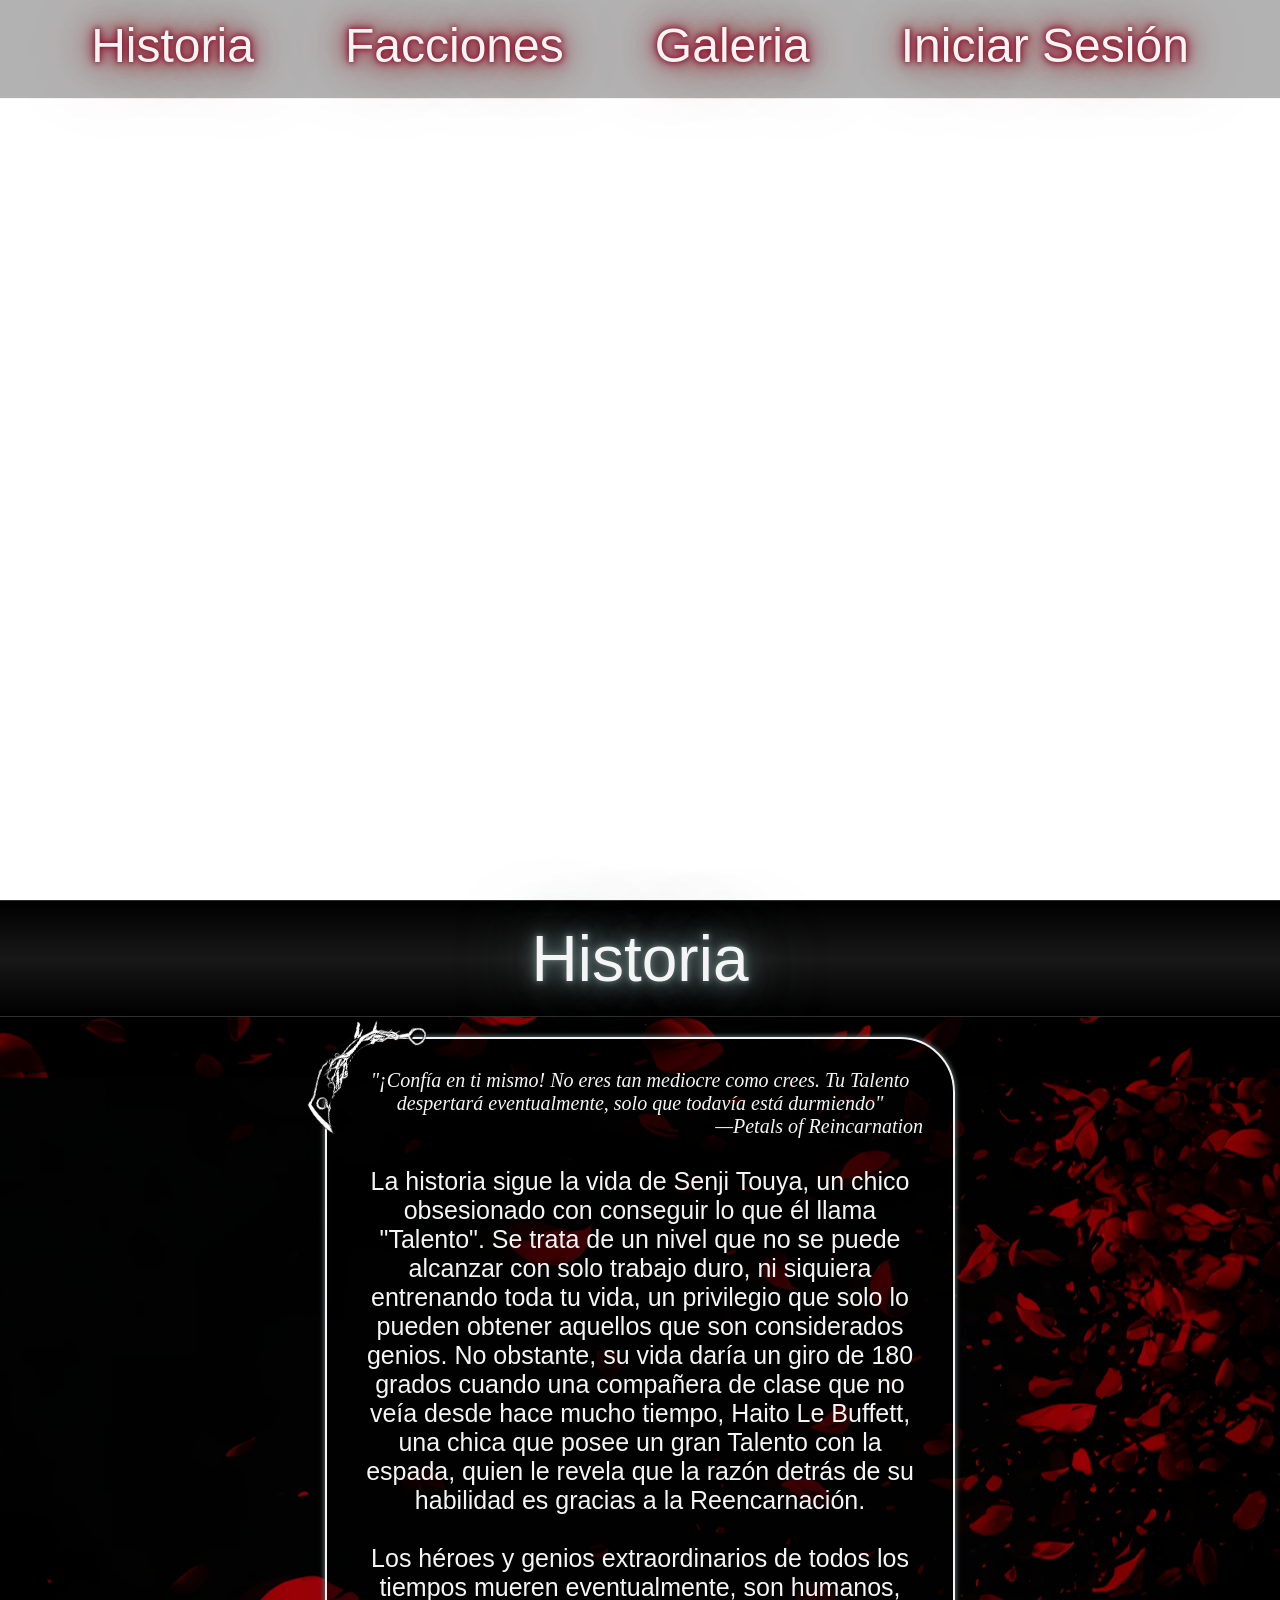
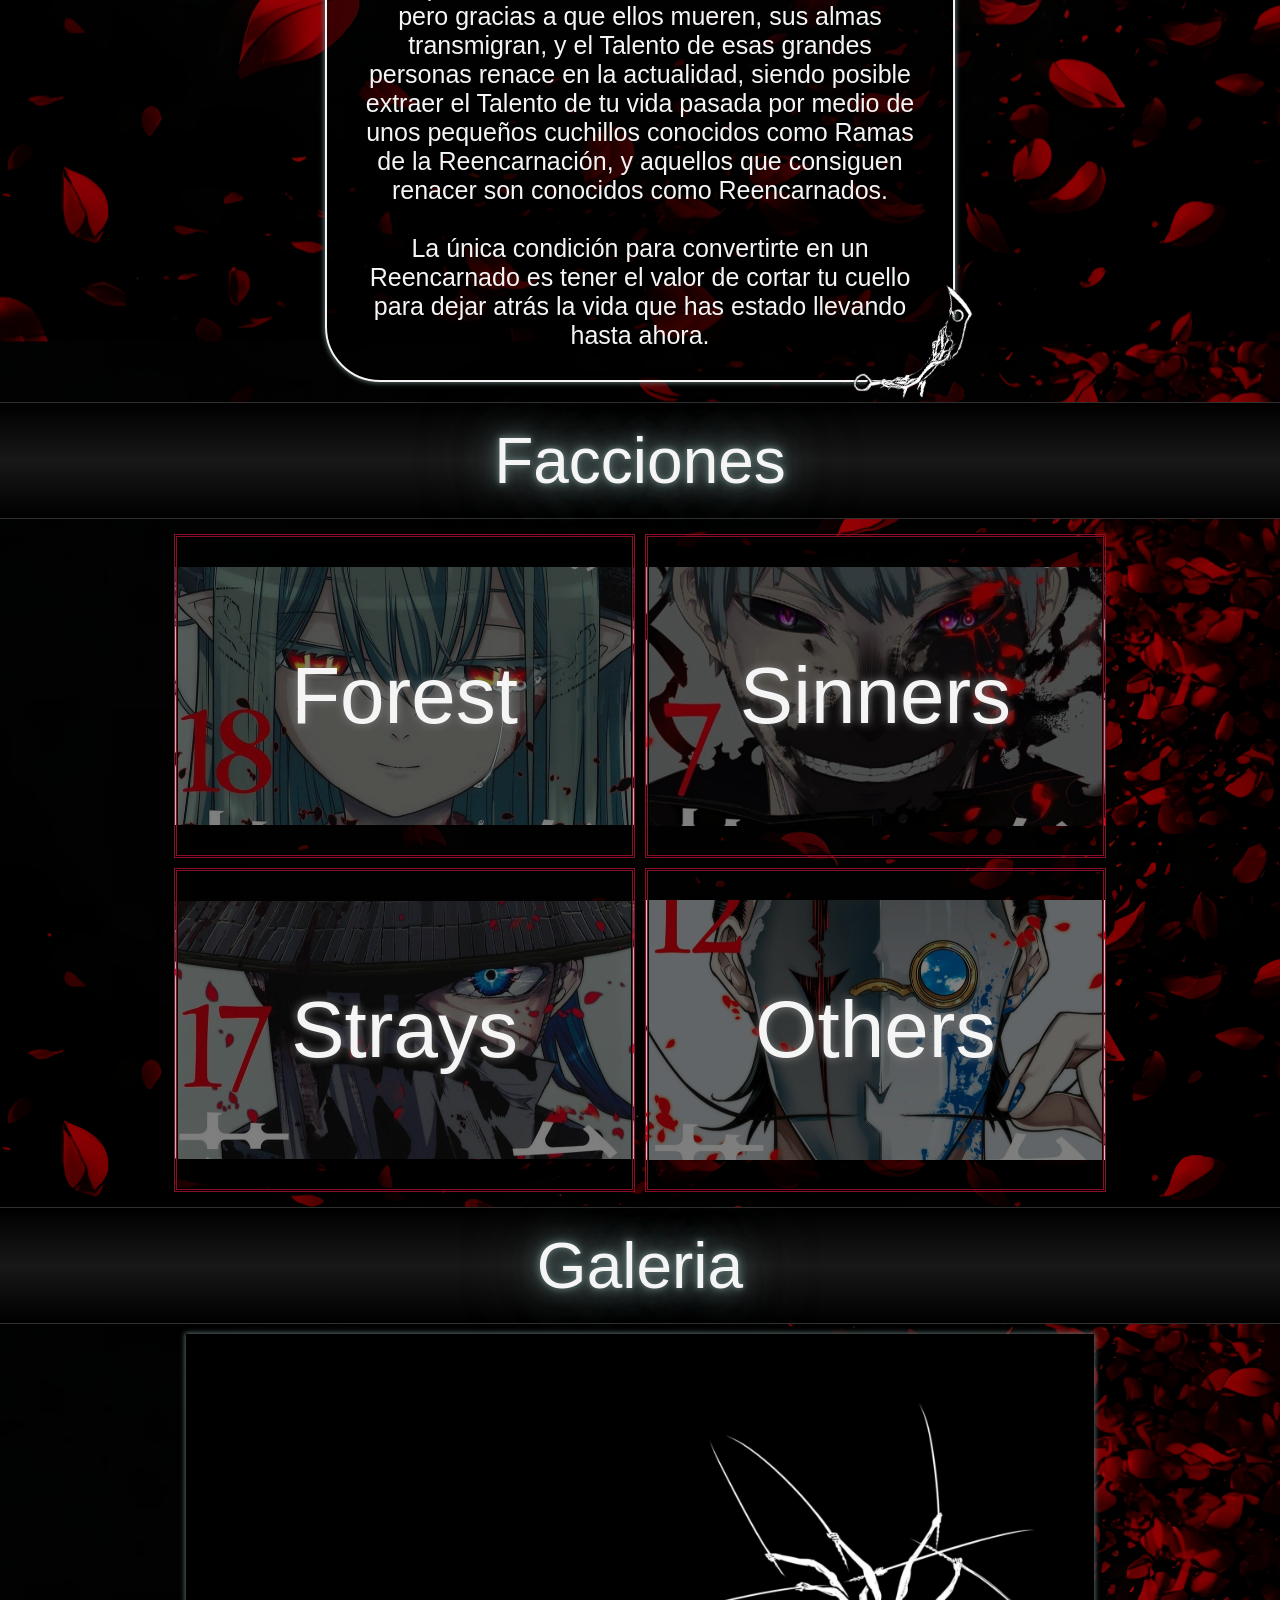
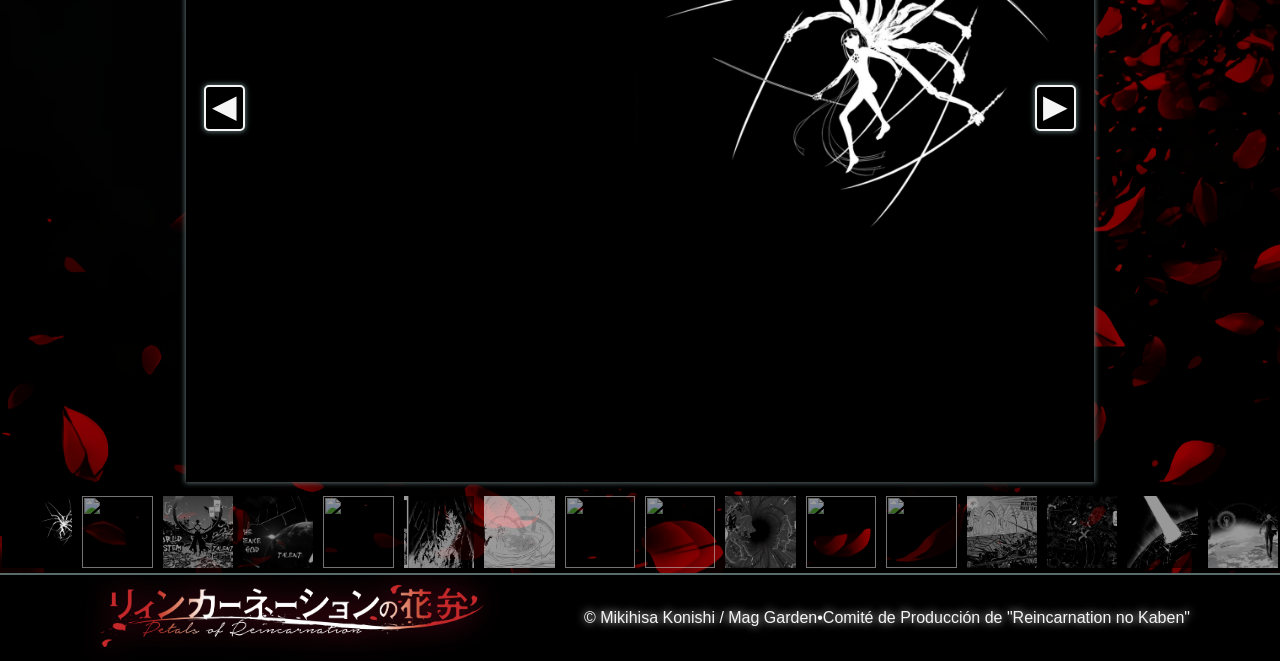
==== Index.html @ b09b4aec "Cambios menores sobre el menú de las facciones" ====
<!DOCTYPE html>
    <head>
        <title>RNK</title>
        <link rel="icon" type="image/png" href="Imagenes/NeumannLogo.png">
        <link rel="stylesheet" type="text/css" href="Estilos/estilosIndex.css">
    </head>
    <body id="index">
        <nav class="divMenu">
            <ul class="menu">
                <!--<li><a href="">&#9654;</a></li>-->
                <li><a href="Index.html#story">Historia</a></li>
                <li><a href="Index.html#factions">Facciones</a></li>
                <li><a href="Index.html#gallery">Galeria</a></li>
                <!--<li><a>Crear</a></li>-->
                <li><a>Iniciar Sesión</a></li>
            </ul>
        </nav>
        <div class="video-container">
            <video autoplay muted loop>
                <source src="Imagenes/Reincarnation no Kaben _ Official Trailer _ HD (2).mp4" type="video/mp4" />
            </video>
        </div>
        <div id="story">
            <div class="dividerTitle"><div>Historia</div></div>
        </div>
        <section id="content">
            <div class="sect">
                <div class="divStory">
                    <p class="cite">"¡Confía en ti mismo! No eres tan mediocre como crees. Tu Talento despertará 
                        eventualmente, solo que todavía está durmiendo"</p>
                        <p class="cite">&#8212;Petals of Reincarnation</p><br>

                    <p>La historia sigue la vida de Senji Touya, un chico obsesionado con conseguir lo que él 
                    llama "Talento". Se trata de un nivel que no se puede alcanzar con solo trabajo duro, 
                    ni siquiera entrenando toda tu vida, un privilegio que solo lo pueden obtener aquellos
                    que son considerados genios. No obstante, su vida daría un giro de 180 grados cuando una
                    compañera de clase que no veía desde hace mucho tiempo, Haito Le Buffett, una chica que
                    posee un gran Talento con la espada, quien le revela que la razón detrás de su habilidad
                    es gracias a la Reencarnación.</p><br>

                    <p>Los héroes y genios extraordinarios de todos los tiempos mueren eventualmente, son humanos, 
                    pero gracias a que ellos mueren, sus almas transmigran, y el Talento de esas grandes personas 
                    renace en la actualidad, siendo posible extraer el Talento de tu vida pasada por medio de unos
                    pequeños cuchillos conocidos como Ramas de la Reencarnación, y aquellos que consiguen renacer 
                    son conocidos como Reencarnados.</p><br>

                    <p>La única condición para convertirte en un Reencarnado es tener el valor de cortar tu cuello
                    para dejar atrás la vida que has estado llevando hasta ahora.</p>
                </div>
            </div>
        </section>

        <div id="factions">
            <div class="dividerTitle"><div>Facciones</div></div>
        </div>
        <section id="content">
            <div class="sect">
                <div class="cont">
                    <a href="Paginas/Forest.html">
                        <div class="reen forest">
                            <div class="textreen">Forest</div>
                        </div>
                    </a>
                    <a href="Paginas/Sinners.html">
                        <div class="reen sinners">
                            <div class="textreen">Sinners</div>
                        </div>
                    </a>
                </div>
                <div class="cont">
                    <a href="Paginas/Strays.html">
                        <div class="reen strays">
                            <div class="textreen">Strays</div>
                        </div>
                    </a>
                    <a href="Paginas/Others.html">
                        <div class="reen others">
                            <div class="textreen">Others</div>
                        </div>
                    </a>
                </div>
            </div>
        </section>

        <div id="gallery">
            <div class="dividerTitle"><div>Galeria</div></div>
        </div>
        <section id="content">
            <div class="sect">
                <div class="carousel">
                    
                    <img id="img1" class="active" src="Imagenes/Gallery-1.png" alt="">
                    <img id="img2" src="Imagenes/Gallery-1.png">

                    <button class="prev">&#9664;</button>
                    <button class="next">&#9654;</button>
                </div>

                <div class="thumbnails">
                    <img src="Imagenes/Gallery-1.png" class="active" alt="">
                    <img src="Imagenes/Gallery-2.png" alt="">
                    <img src="Imagenes/Gallery-3.png" alt="">
                    <img src="Imagenes/Gallery-4.png" alt="">
                    <img src="Imagenes/Gallery-5.png" alt="">
                    <img src="Imagenes/Gallery-6.png" alt="">
                    <img src="Imagenes/Gallery-7.png" alt="">
                    <img src="Imagenes/Gallery-8.png" alt="">
                    <img src="Imagenes/Gallery-9.png" alt="">
                    <img src="Imagenes/Gallery-10.png" alt="">
                    <img src="Imagenes/Gallery-11.png" alt="">
                    <img src="Imagenes/Gallery-12.png" alt="">
                    <img src="Imagenes/Gallery-13.png" alt="">
                    <img src="Imagenes/Gallery-14.png" alt="">
                    <img src="Imagenes/Gallery-15.png" alt="">
                    <img src="Imagenes/Gallery-16.png" alt="">
                </div>
            </div>
        </section>

        <footer class="footer">
            <div class="imglogoIndex">
                <a href="Index.html#index"><img src="Imagenes/RNKLogo.png"></a>
            </div>
            <div>
                <span class="copyright">&#169; Mikihisa Konishi / Mag Garden&#x2022;Comité de Producción de "Reincarnation no Kaben"</span>
            </div>
            <!-- <div class="users">
                <span>Iniciar Sesión</span>
            </div>-->
        </footer>
        
        <script src="Javascript/funcionesIndex.js"></script>
    </body>
</html>
---- Estilos/estilosIndex.css ----
/* ----------------------- HTML ----------------------- */
html {
    scroll-behavior: smooth;
}

* {
    margin: 0;
    padding: 0;
    box-sizing: border-box;
}

/* ----------------------- Body----------------------- */
#index {
    padding: 0;
    margin: 0;
    color: #F5F5F5;
    font-family: "Agency FB", sans-serif;
    overflow-x: hidden;
}

/* ----------------------- Contenedor de Video ----------------------- */
.video-container {
    width: auto;
    height: 100vh;
    position: relative;
}

.video-container video {
    width: 100%;
    height: 100%;
    position: absolute;
    object-fit: cover;
    z-index: 0;
}

/* ----------------------- Menú ----------------------- */
.divMenu {
    position: fixed;
    z-index: 1000;
    font-size: 3em;
    width: 100%;
    height: 11vh;
    border-bottom-style: solid;
    border-width: 1px;
    transition: background-color 0.3s, backdrop-filter 0.3s;
}

.divMenu.no-blur {
    background-color: rgba(0, 0, 0, 0.3);
    backdrop-filter: none;
}

.divMenu.blur {
    background-color: rgba(0, 0, 0, 0.3);
    backdrop-filter: blur(5px);
}

.menu {
    display: flex;
    justify-content: space-evenly;
    list-style: none;
    margin: 0;
    padding: 0;
}

.menu li {
    padding: 2vh 0;
    
}

.menu li a {
    color: #F5F5F5;
    text-decoration: none;
    transition: 0.2s ease;
    text-shadow: 0 0 5px rgb(139, 14, 39), 0 0 10px rgb(139, 14, 39), 0 0 20px rgb(139, 14, 39),
                0 0 40px rgb(139, 14, 39), 0 0 80px rgb(139, 14, 39);
}

.menu li a:hover {
    color: #bebebe; /* #CDC6A5 */
    cursor: pointer;
}

/* ----------------------- Titulos separadores ----------------------- */
.dividerTitle {
    background-image: linear-gradient(to bottom , black, rgb(48, 48, 48), black);/* background-image: url(../Imagenes/dividerTitle.png);*/
    background-size: 100%;
    background-position: center;
    background-repeat: no-repeat;
    height: 13vh;
    border-style: solid;
    border-color: rgb(48, 48, 48);
    border-width: 1px 0;
}

.dividerTitle div {
    display: flex;
    align-items: center;
    justify-content: center;
    background: rgba(0,0,0,0.5);
    width: 100%;
    height: 100%;
    font-size: 4em;
    color: #F5F5F5;
    text-shadow: 0 0 5px #586A6A, 0 0 10px #586A6A, 0 0 20px #586A6A,
                0 0 40px #586A6A, 0 0 80px #586A6A;
}


/* ----------------------- Id del Section ----------------------- */
#content {
    width: auto;
    height: auto;  /* 97vh; */
    background-image: url(../Imagenes/Background2.png);
    background-size: 120%;
    background-position: center;
    background-repeat: repeat;
}

#content .sect {
    background: rgba(0,0,0,0.4);
    padding: 10px;
}

/* ----------------------- IDs del Index ----------------------- */
 #story, #factions, #gallery {
    scroll-margin-top: 11vh;
}
/* ------------------------------------------------------------- */

/* ----------------------- Usuarios (Actualmente descartado) ----------------------- */
/* .users {
    margin: auto 0;
    font-size: 2em;
    display: flex;
    align-items: center;
    transition: 0.5s ease;
    text-shadow: 0 0 5px rgb(139, 14, 39), 0 0 10px rgb(139, 14, 39), 0 0 20px rgb(139, 14, 39),
                0 0 40px rgb(139, 14, 39), 0 0 80px rgb(139, 14, 39);
}

.users:hover {
    color: black;
    cursor: pointer;
}*/

/* ----------------------- Div de la historia ----------------------- */
.divStory {
    position: relative;
    width: 50%;
    height: 90%;
    background-color: rgba(0, 0, 0, 0.6);
    margin: 10px auto;
    text-align: center;
    font-size: 25px;
    padding: 30px;
    border-style: solid;
    border-width: 2px;
    border-radius: 55px;
    box-shadow: 0px 0px 5px 1px #586A6A;
}

.divStory::before {
    content: "";
    position: absolute;
    top: -32px;
    left: -32px;
    width: 140px;
    height: 140px;
    background-image: url(../Imagenes/Root.png);
    background-size: contain;
    background-repeat: no-repeat;
    transform: rotate(-70deg);
}

.divStory::after {
    content: "";
    position: absolute;
    bottom: -32px;
    right: -32px;
    width: 140px;
    height: 140px;
    background-image: url(../Imagenes/Root.png);
    background-size: contain;
    background-repeat: no-repeat;
    transform: rotate(110deg);
}

.cite {
    font-style: italic;
    font-size: 20px;
    font-family: 'Times New Roman', Times, serif;
    text-align: center;
}

.cite:nth-child(2) {
    text-align: right;
}

/* ----------------------- Divs de las facciones ----------------------- */
.cont {
    display: flex;
    flex-direction: row;
    justify-content: center;
    align-items: center;
}

.cont a {
    text-decoration: none;
}

.reen {
    display: flex;
    margin: 5px 5px;
    border-style: double;
    box-sizing: border-box;
    border-color: #8b0e27;
    box-shadow:inset 0px 0px 0px 1px black;
    height: 36vh;
    width: 36vw;
    background-size: 101%;
    background-position: center;
    background-repeat: no-repeat;
    transition: background-size 0.5s ease;
}

.reen:hover {
    background-size: 120%;
    cursor: pointer;
}

.forest {
    background-image: url(../Imagenes/Forest2.jpg);
}

.sinners {
    background-image: url(../Imagenes/Sinners2.jpg);
}

.strays {
    background-image: url(../Imagenes/Strays2.jpg);
}

.others {
    background-image: url(../Imagenes/Others2.jpg);
}

.textreen {
    display: flex;
    width: 100%;
    height: 100%;
    background: rgba(0,0,0,0.5);
    align-items: center;
    justify-content: center;
    color: #f5f5f5;
    font-size: 5em;
    text-shadow: 0px 0px 10px gray;
}

/* ----------------------- Galería ----------------------- */

.carousel {
    position: relative;
    width: 72%;
    height: 748px;
    margin: 0 auto;
    overflow: hidden;
    background-color: black;
    border-style: double;
    border-width: 3px;
    border-color:#000000;
    box-shadow: 0px 0px 5px 1px #586A6A;
}

.carousel img {
    position: absolute;
    top: 50%;
    left: 50%;
    transform: translate(-50%, -50%);
    width: 101%;
    height: auto;
    max-height: 100%;
    object-fit: cover;
    opacity: 0;
    transition: opacity 0.5s ease;
}

.carousel img.active {
    opacity: 1;
    z-index: 1;
}

button {
    position: absolute;
    top: 50%;
    transform: translateY(-50%);
    z-index: 10;
    background-color: black;
    color: #f5f5f5;
    border-style: solid;
    border-color: #f5f5f5;
    border-radius: 5px;
    box-shadow: 0px 0px 5px 1px #586A6A;
    padding: 0 6px 4px 6px;
    font-size: 2em;
    cursor: pointer;
    transition: 0.5s ease;
}

button:hover {
    color: black;
    background-color: #f5f5f5;
    border-color: black;
    box-shadow: 0px 0px 5px 1px #8b0e27;
}

.prev {
    left: 15px;
}

.next {
    right: 15px;
}

.thumbnails {
    height: 8vh;
    display: flex;
    justify-content: center;
    margin-top: 1vh;
}

.thumbnails img {
    width: 5.5vw;
    height: 100%;
    object-fit: cover;
    margin: 5px;
    cursor: pointer;
    opacity: 0.6;
    transition: opacity 0.5s ease;
}

.thumbnails img:hover {
    opacity: 1;
}

.thumbnails img.active {
    opacity: 1;
    /*border-style: solid;
    border-color: black;
    border-width: 2px;
    border-radius: 5px;
    box-shadow: 0px 0px 5px 1px #5B0E27;*/
}

/* ----------------------- footer ----------------------- */
footer {
    max-height: 15vh;
    overflow: hidden;
    display: flex;
    justify-content: space-evenly;
    align-items: center;
    flex-direction: row;
    overflow: hidden;
    background-color: black;
    border-top: 2px solid #586A6A;
}

.copyright {
    text-shadow: 0px 0px 8px #f5f5f5;
}

/* ----------------------- Logo ----------------------- */
.imglogoIndex {
    width: auto;
    height: 100%;
    padding: 10px;
}

.imglogoIndex img {
    width: 30vw;
    height: auto;
    max-height: 100%;
    filter: drop-shadow(0 0 15px #8b0e27);
    transition: opacity 0.3s ease;
}

.imglogoIndex img:hover {
    opacity: 0.7;
}
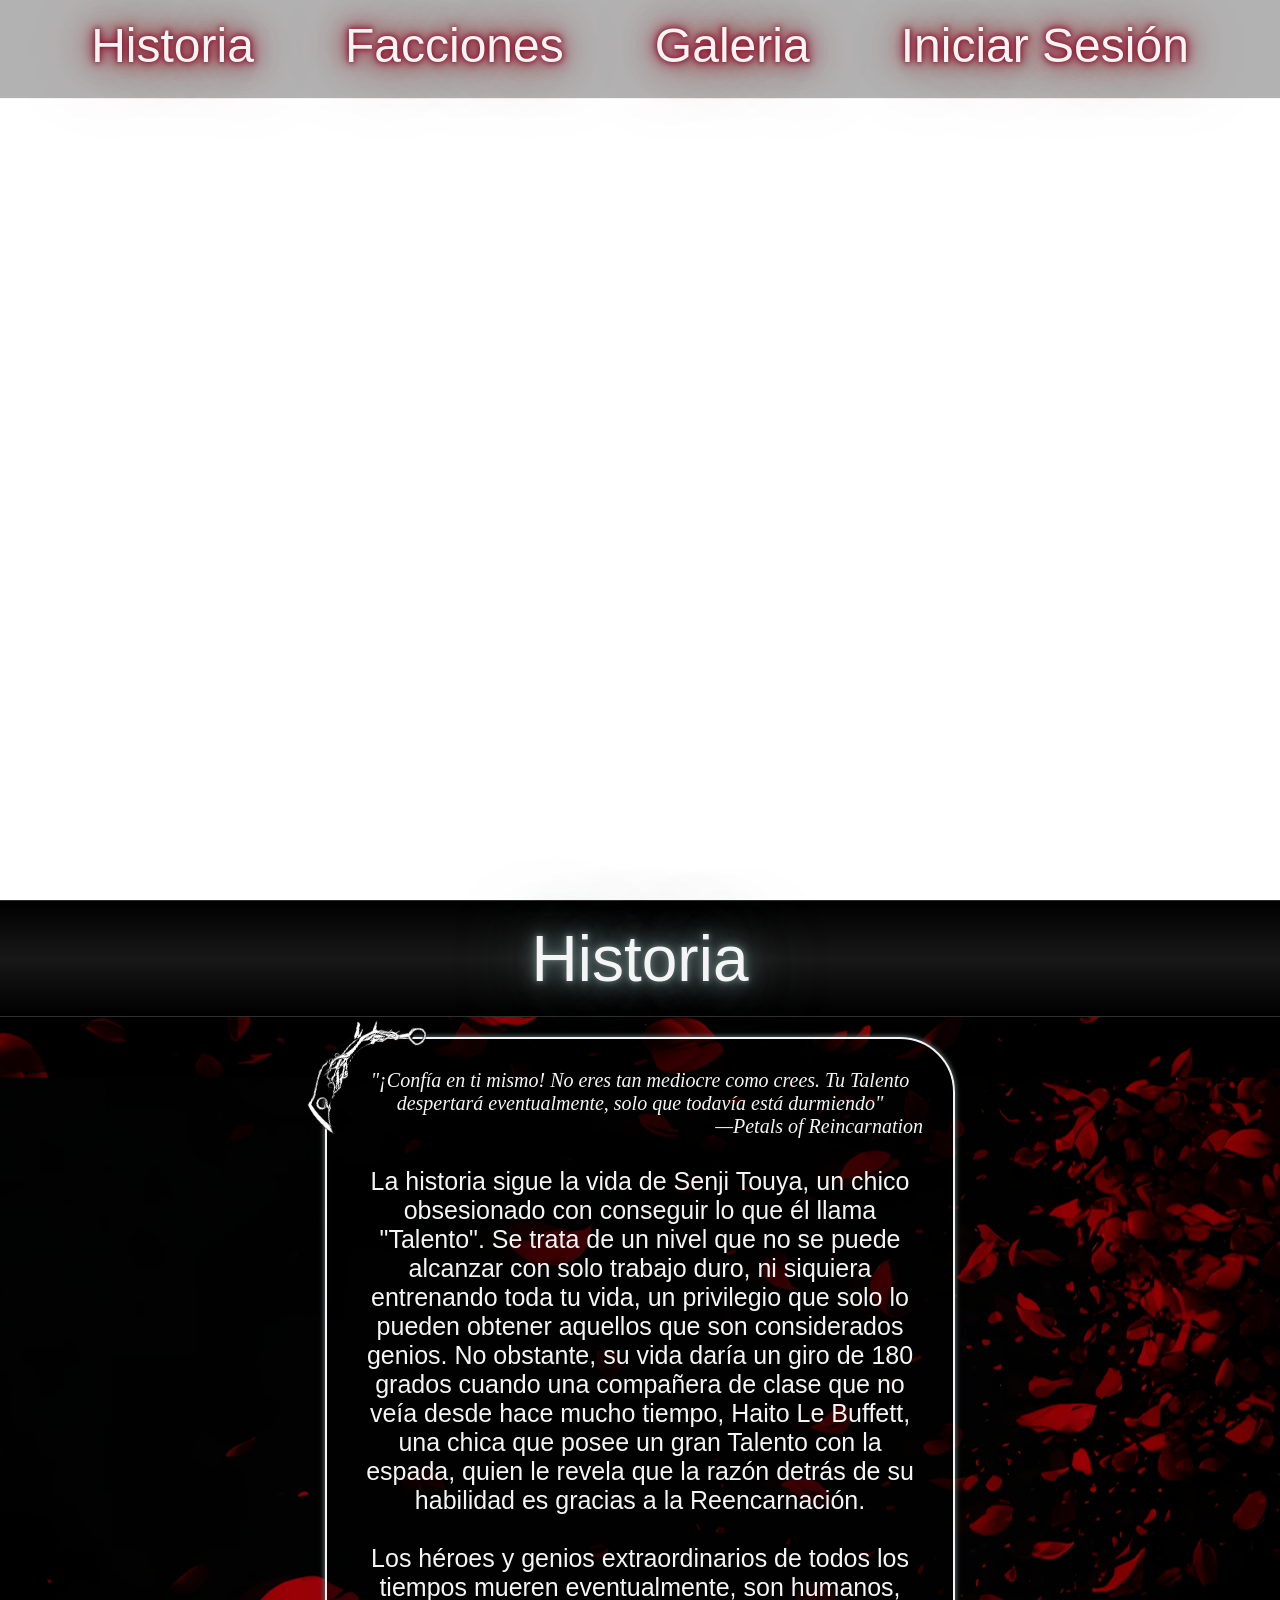
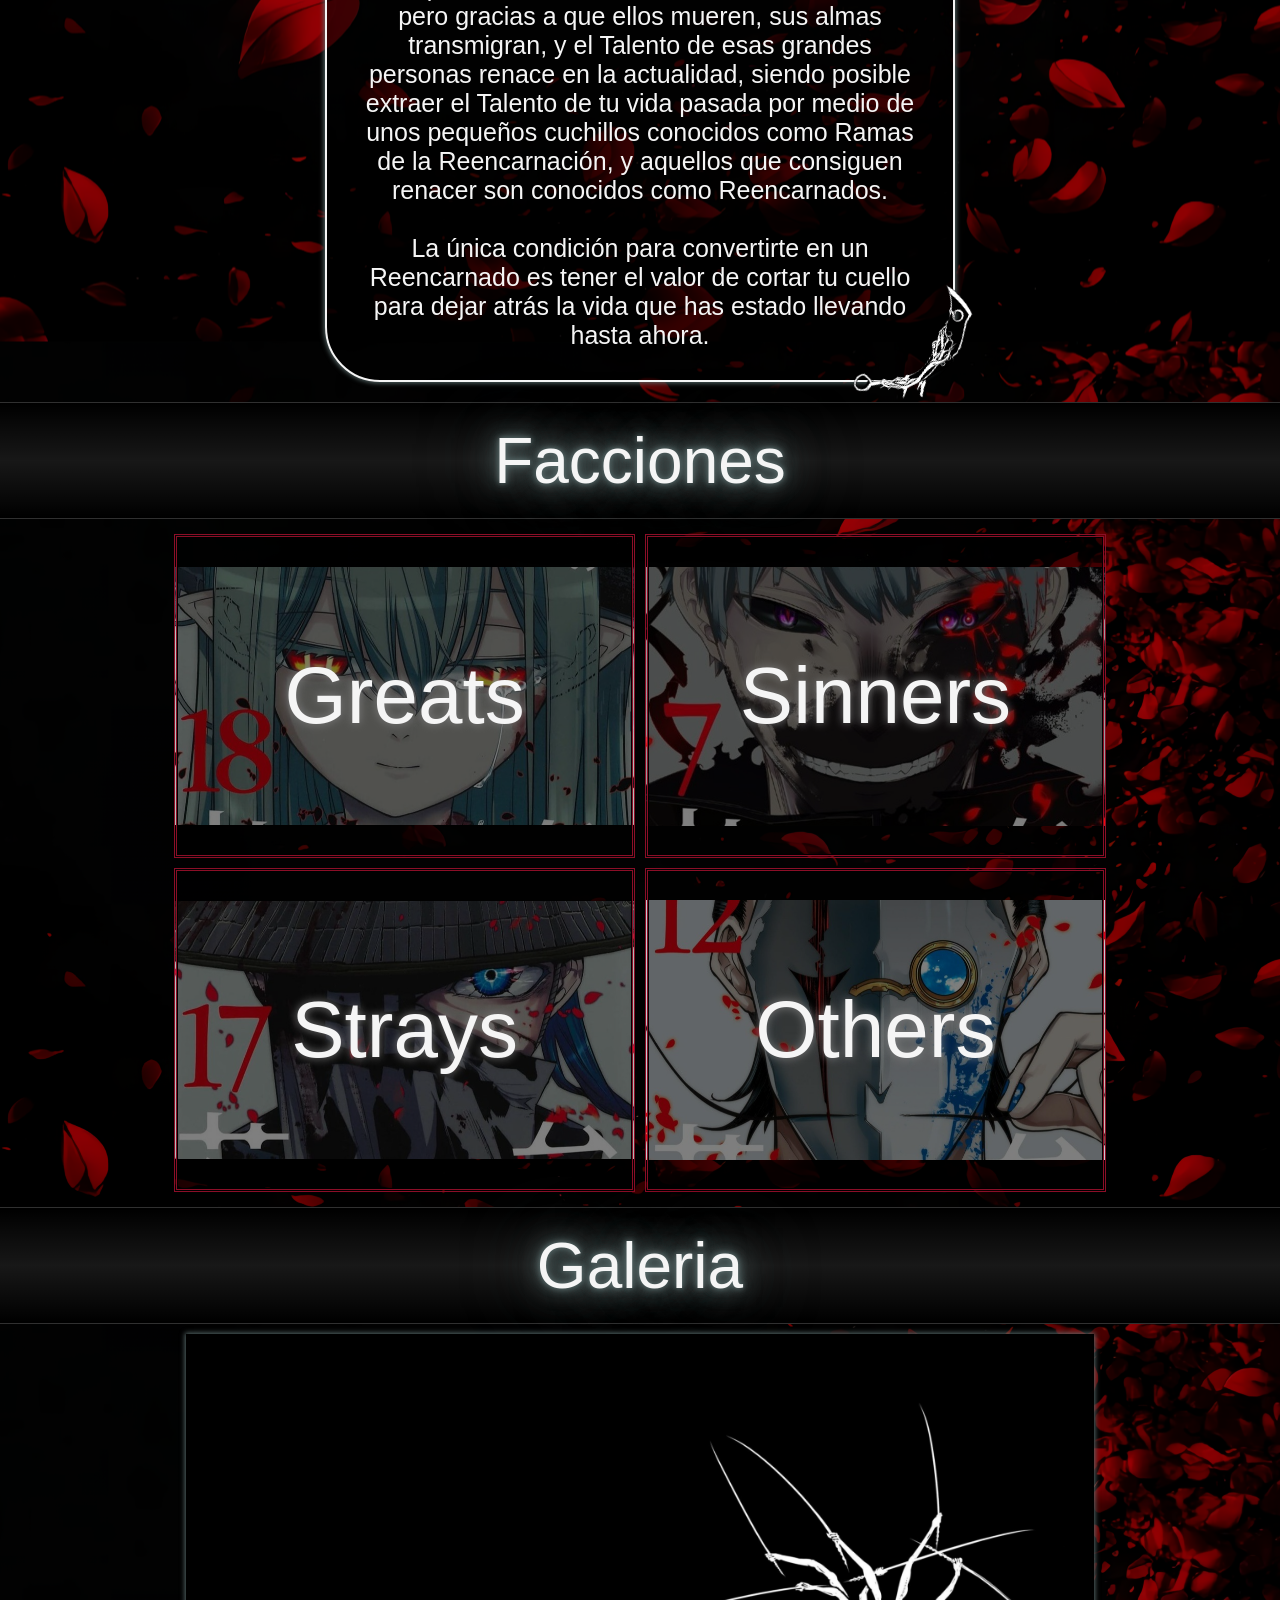
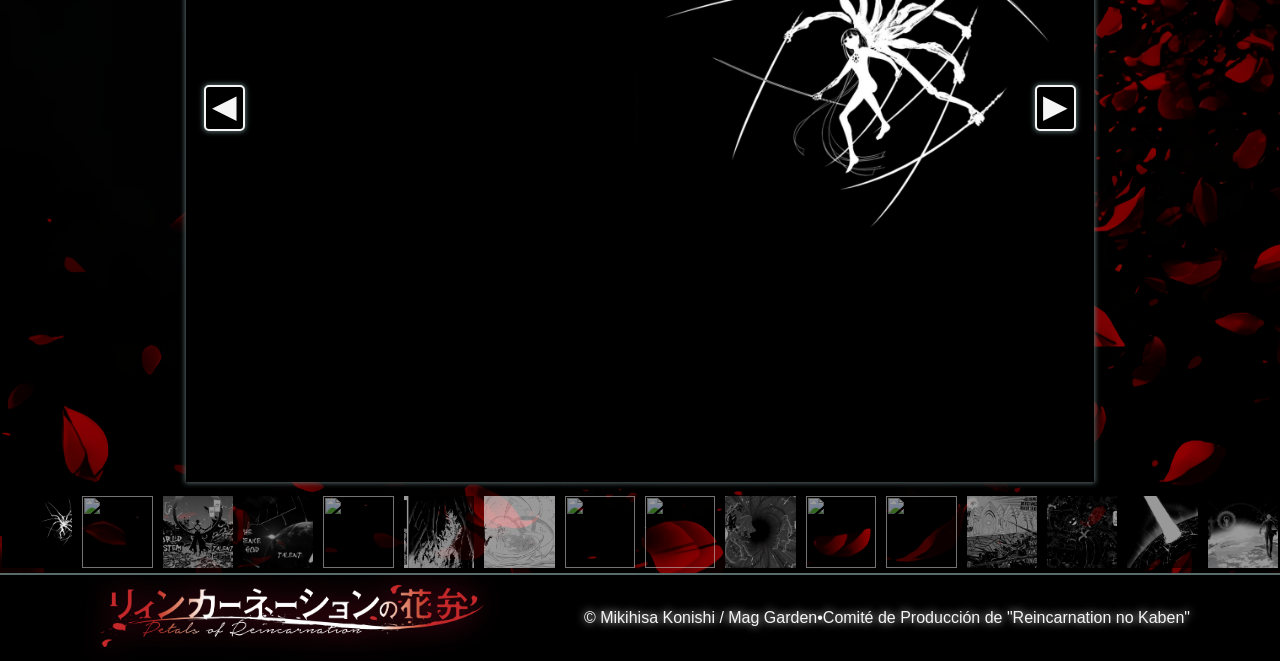
==== commit 17d7c067: "Contenido a una facción, pensando en los miembros" ====
--- a/Index.html
+++ b/Index.html
@@ -58,7 +58,7 @@
                 <div class="cont">
                     <a href="Paginas/Forest.html">
                         <div class="reen forest">
-                            <div class="textreen">Forest</div>
+                            <div class="textreen">Greats</div>
                         </div>
                     </a>
                     <a href="Paginas/Sinners.html">
--- a/Estilos/estilosIndex.css
+++ b/Estilos/estilosIndex.css
@@ -83,7 +83,7 @@
 
 /* ----------------------- Titulos separadores ----------------------- */
 .dividerTitle {
-    background-image: linear-gradient(to bottom , black, rgb(48, 48, 48), black);/* background-image: url(../Imagenes/dividerTitle.png);*/
+    background-image: linear-gradient(to bottom , black, #303030, black);/* background-image: url(../Imagenes/dividerTitle.png);*/
     background-size: 100%;
     background-position: center;
     background-repeat: no-repeat;
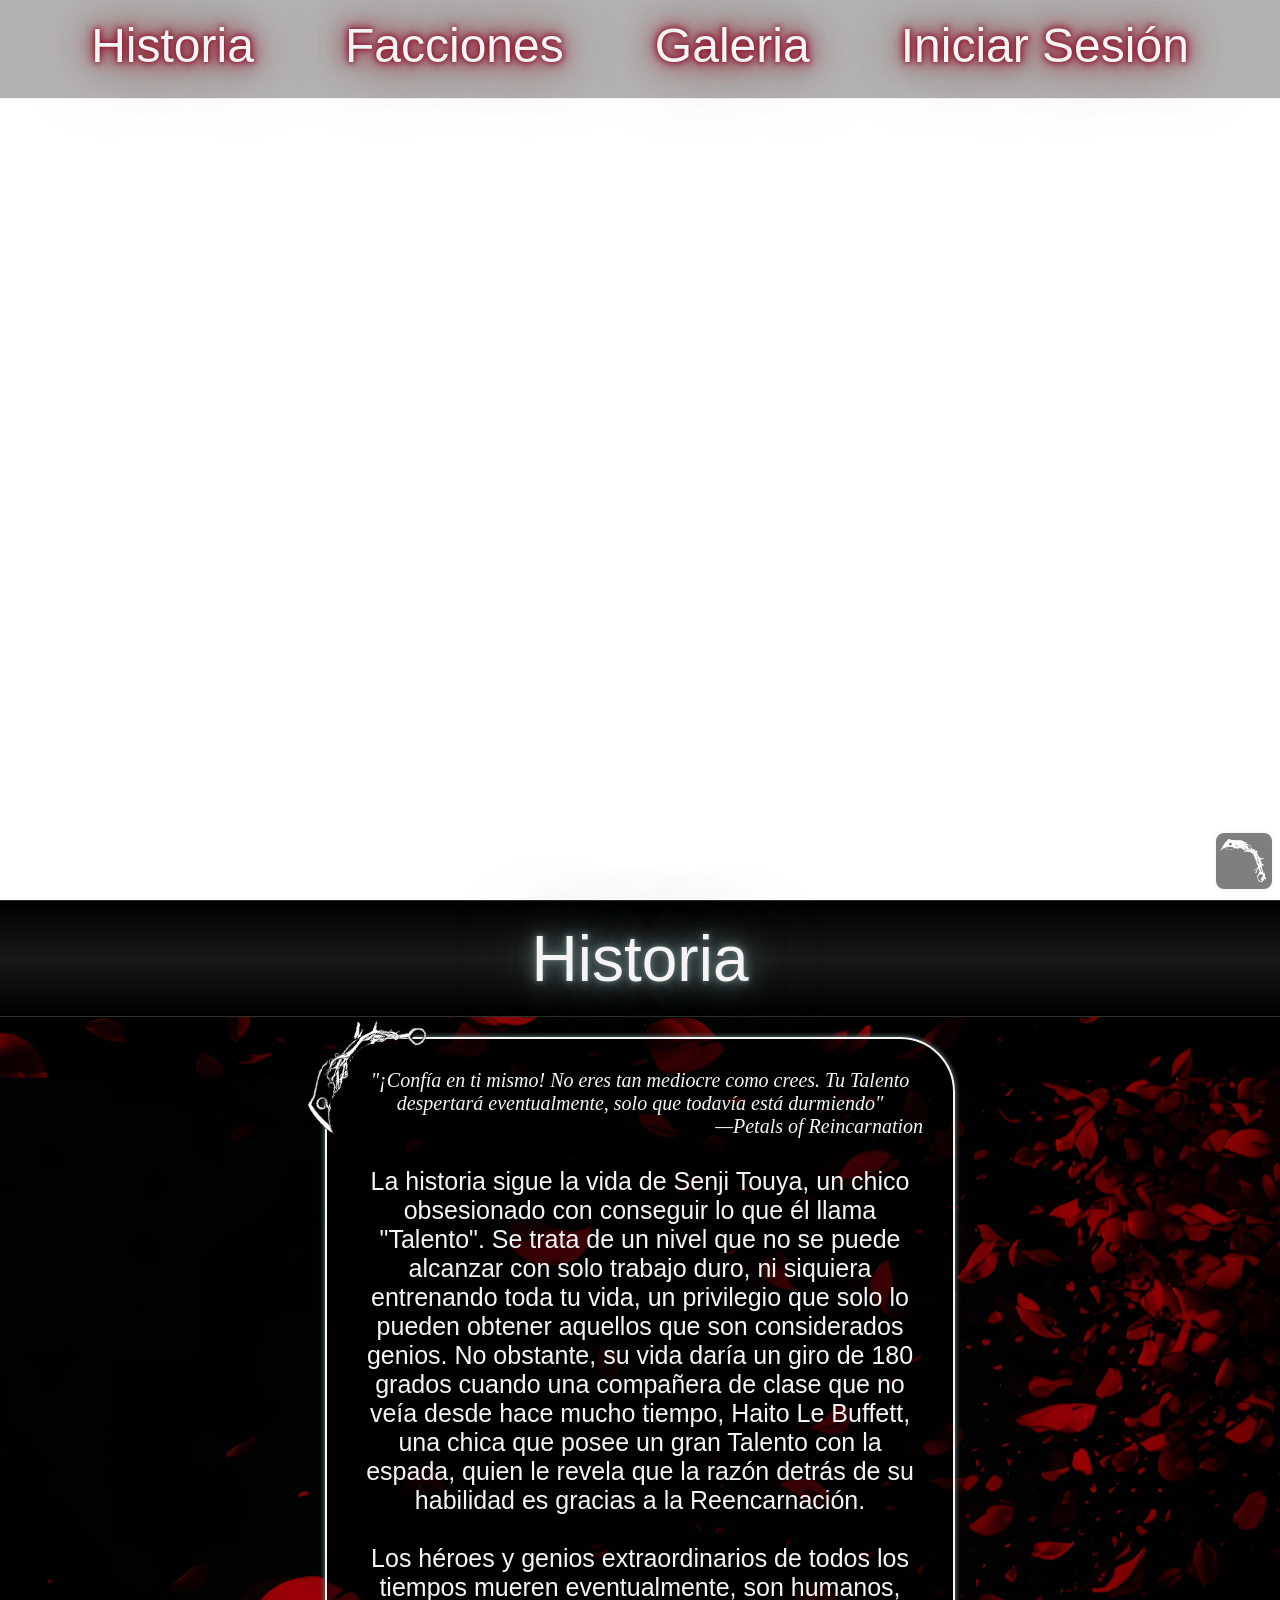
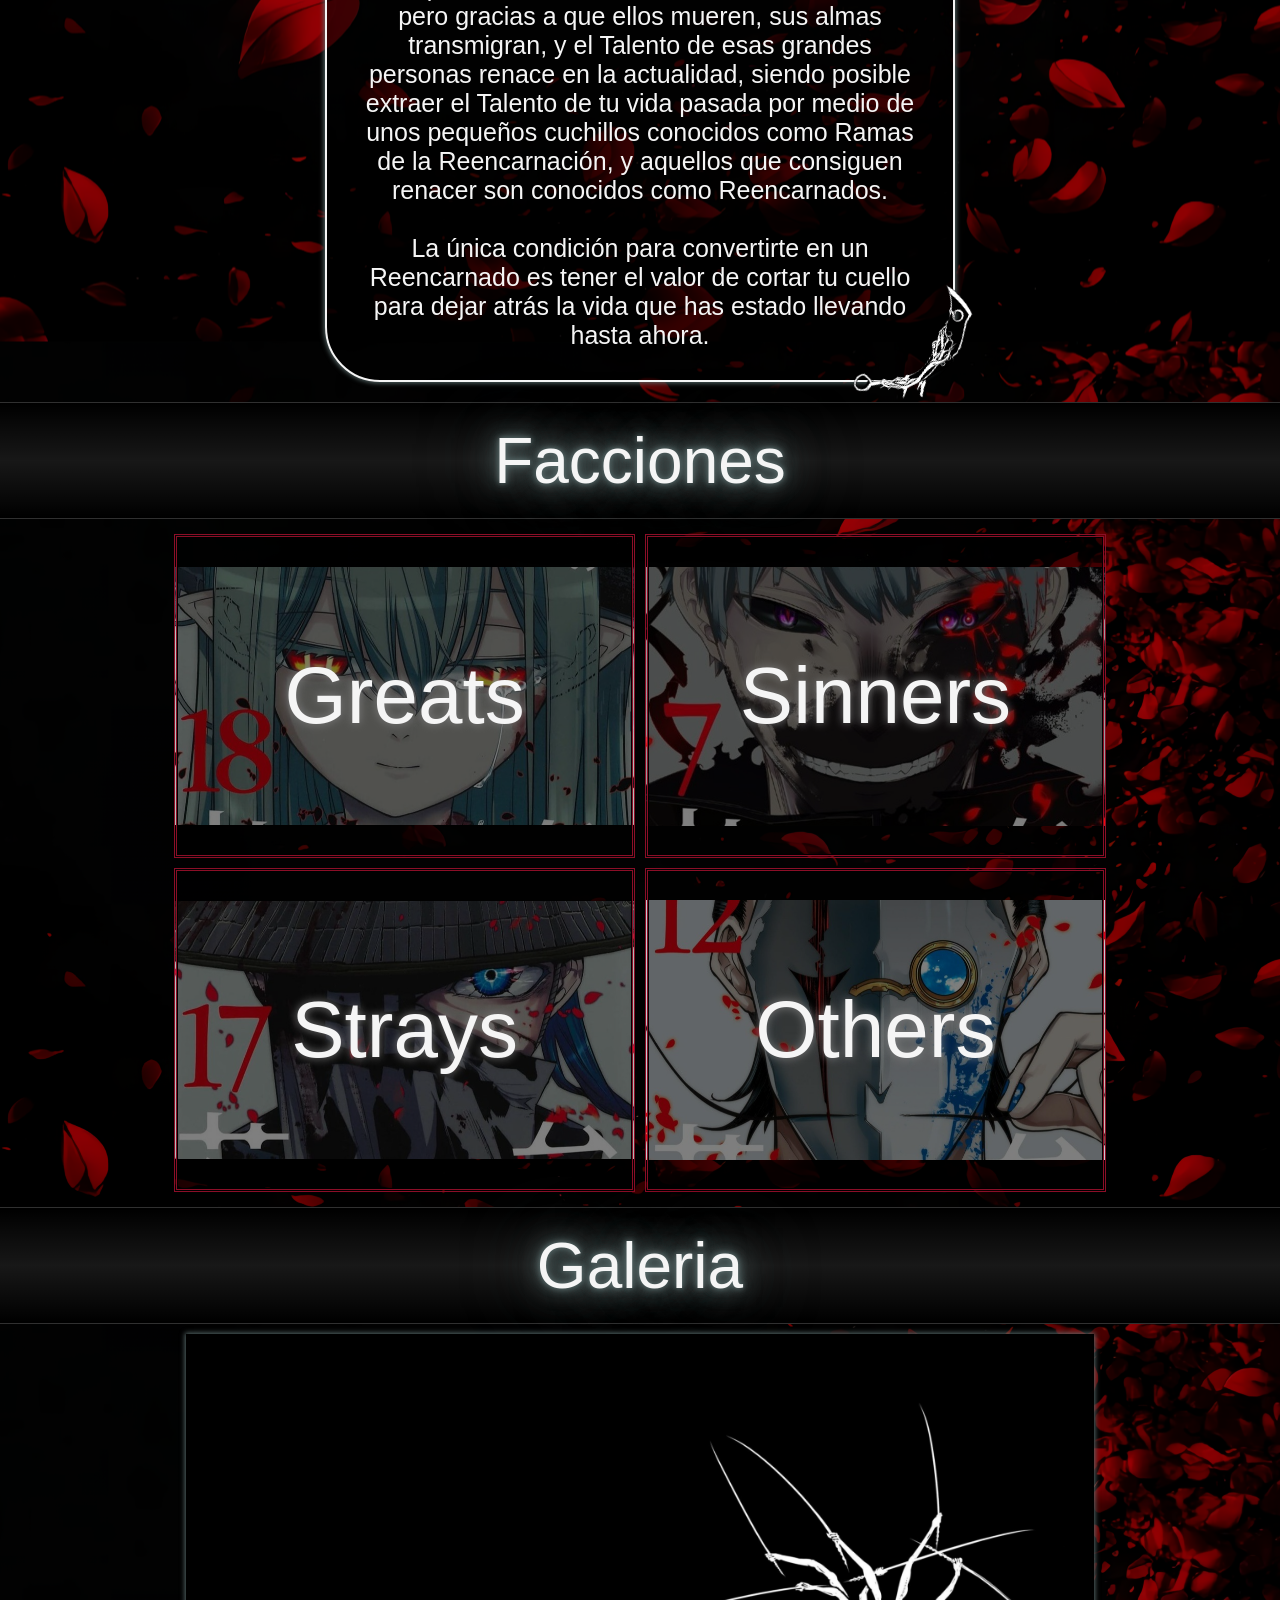
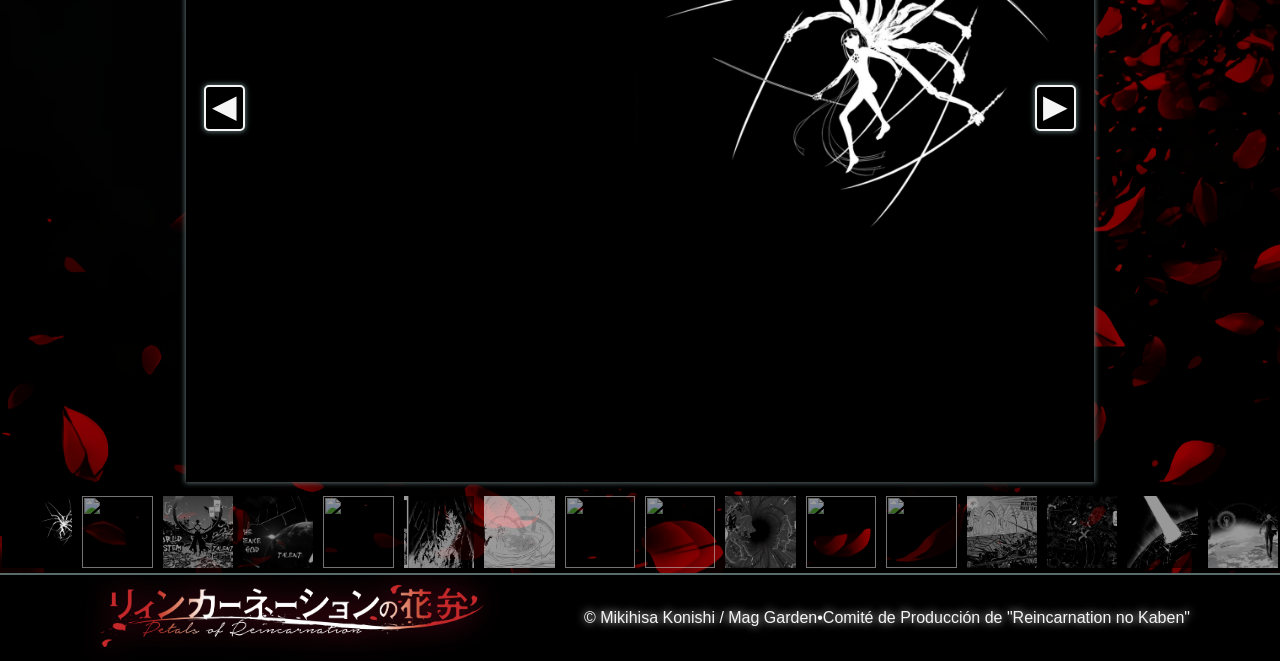
==== commit 08fe2ca2: "Nueva distribucion js y nuevo div para las preguntas frecuentes (o contexto de la historia)" ====
--- a/Index.html
+++ b/Index.html
@@ -4,7 +4,7 @@
         <link rel="icon" type="image/png" href="Imagenes/NeumannLogo.png">
         <link rel="stylesheet" type="text/css" href="Estilos/estilosIndex.css">
     </head>
-    <body id="index">
+    <body id="index" data-page="index">
         <nav class="divMenu">
             <ul class="menu">
                 <!--<li><a href="">&#9654;</a></li>-->
@@ -128,7 +128,42 @@
                 <span>Iniciar Sesión</span>
             </div>-->
         </footer>
+
+        <div class="questions">
+            <img src="Imagenes/Root3.png" alt="">
+        </div>
+
+        <div class="frequentlyQuestions">
+            <span class="close">&#10005;</span>
+            <div class="box">
+                <div class="inner">
+                    <div class="contentQuestions">
+                        <h2>Reencarnado</h2>
+                        <p>
+                            Este es el nombre con el que se le conoce a la nueva especie que camina sobre la Tierra. Sabrás si alguien es
+                            un Reencarnado por los pétalos que desprende de su cuello. Los Reencarnados se dividen en dos tipos: Perfectos e
+                            Imperfectos; los Imperfectos son aquellos cuya reencarnación es temporal, necesitando volver a
+                            utilizar las Ramas para continuar reencarnando. Es por medio de estos constantes usos que un Reencarnado puede
+                            volverse Perfecto, siendo este un estado donde la reencarnación está siempre activa y la Rama se vuelve parte de
+                            sus cuerpos. Como reconocimiento por haber alcanzado la perfección, el resto de Reencarnados se refieren a ellos por
+                            el nombre de la figura histórica que representan.
+                        </p><br>
+                        <p>
+                            Convertirse en un Reencarnado Perfecto también significa abandonar tu antigua vida, lo que se traduce a 
+                            perder todos tus recuerdos hasta ahora, quedando solo tu identidad como Reencarnado. Sin embargo, eso parece un
+                            trato justo para muchas personas que se someten a la reencarnación.
+                        </p><br>
+
+                        <h2>Rama de la Reencarnación</h2>
+                        <p>
+                            Es el cuchillo con el que los humanos pueden hacer la transmigración para volverse Reencarnados. Se le da este nombre
+                            por su mango que se asemeja al de una Rama.
+                        </p>
+                    </div>
+                </div>
+            </div>
+        </div>
         
-        <script src="Javascript/funcionesIndex.js"></script>
+        <script type="module" src="../Javascript/main.js"></script>
     </body>
 </html>
--- a/Estilos/estilosIndex.css
+++ b/Estilos/estilosIndex.css
@@ -18,6 +18,10 @@
     overflow-x: hidden;
 }
 
+#index::-webkit-scrollbar {
+    display: none;
+}
+
 /* ----------------------- Contenedor de Video ----------------------- */
 .video-container {
     width: auto;
@@ -36,7 +40,7 @@
 /* ----------------------- Menú ----------------------- */
 .divMenu {
     position: fixed;
-    z-index: 1000;
+    z-index: 999;
     font-size: 3em;
     width: 100%;
     height: 11vh;
@@ -72,13 +76,145 @@
     color: #F5F5F5;
     text-decoration: none;
     transition: 0.2s ease;
-    text-shadow: 0 0 5px rgb(139, 14, 39), 0 0 10px rgb(139, 14, 39), 0 0 20px rgb(139, 14, 39),
+    text-shadow: 0 0 5px #8b0e27, 0 0 10px rgb(139, 14, 39), 0 0 20px rgb(139, 14, 39),
                 0 0 40px rgb(139, 14, 39), 0 0 80px rgb(139, 14, 39);
 }
 
 .menu li a:hover {
     color: #bebebe; /* #CDC6A5 */
     cursor: pointer;
+}
+
+/* ----------------------- Preguntas Frecuentes ----------------------- */
+
+.questions {
+    position: fixed;
+    bottom: 1%;
+    right: 0.5%;
+    z-index: 900;
+    width: 60px;
+    height: 60px;
+    background-color: #000000;
+    border: solid #f5f5f5 2px;
+    border-radius: 10px;
+    overflow: hidden;
+    box-shadow: 0 0 5px #f5f5f5;
+    opacity: 0.5;
+    transition: all 0.5s ease;
+}
+
+.questions:hover {
+    cursor: pointer;
+    opacity: 1;
+}
+
+.questions img {
+    position: absolute;
+    top: 20%;
+    left: 6%;
+    width: 100%;
+    object-fit: cover;
+    transform: rotate(50deg);
+    /* ROOT2
+    right: 6%;
+    transform: rotate(-50deg);*/
+}
+
+.frequentlyQuestions {
+    width: 100vw;
+    height: 100vh;
+    background-color: rgba(0, 0, 0, 0.5);
+    display: none;
+}
+
+.show {
+    display: block;
+    z-index: 1000;
+    position: fixed;
+    top: 0;
+}
+
+.close {
+    font-size: 50px;
+    position: absolute;
+    top: 0;
+    right: 3%;
+    text-shadow: 0 0 5px #8b0e27, 0 0 10px #8b0e27;
+    transition: all 0.3s ease;
+}
+
+.close:hover {
+    cursor: pointer;
+    color: black;
+    text-shadow: 0 0 2px #f5f5f5, 0 0 4px #f5f5f5;
+}
+
+.box {
+    position: absolute;
+    top: 52%;
+    left: 50%;
+    transform: translate(-50%, -50%);
+    width: 85%;
+    height: 85%;
+    background-color: #000000;
+    box-shadow: 0 0 .2rem #ff0033,
+            0 0 .2rem #ff0033,
+            0 0 0.8rem #8b0e27,
+            0 0 2.0rem #8b0e27,
+            inset 0 0 1.3rem #ff0033; 
+    border-top-right-radius: 10px;
+    border-bottom-left-radius: 10px;
+    border-top-left-radius: 55px;
+    border-bottom-right-radius: 55px;
+}
+
+.box::before {
+    content: "";
+    position: absolute;
+    top: -32px;
+    left: -32px;
+    width: 140px;
+    height: 140px;
+    background-image: url(../Imagenes/Root.png);
+    filter: drop-shadow(0 0 7px #586A6A);
+    background-size: contain;
+    background-repeat: no-repeat;
+    transform: rotate(-70deg);
+}
+
+.box::after {
+    content: "";
+    position: absolute;
+    bottom: -32px;
+    right: -32px;
+    width: 140px;
+    height: 140px;
+    background-image: url(../Imagenes/Root.png);
+    filter: drop-shadow(0 0 7px #586A6A);
+    background-size: contain;
+    background-repeat: no-repeat;
+    transform: rotate(110deg);
+}
+
+.inner {
+    width: 100%;
+    height: 100%;
+    border-top-left-radius: 55px;
+    border-bottom-right-radius: 55px;
+    overflow: hidden;
+}
+
+.contentQuestions {
+    width: 100%;
+    height: 100%;
+    padding: 20px 35px;
+    overflow-y: auto;
+    font-size: 1.3em;
+}
+
+.contentQuestions > h2 {
+    text-shadow: 0 0 5px #586A6A, 0 0 10px #586A6A, 0 0 20px #586A6A,
+                0 0 40px #586A6A;
 }
 
 /* ----------------------- Titulos separadores ----------------------- */
@@ -89,7 +225,7 @@
     background-repeat: no-repeat;
     height: 13vh;
     border-style: solid;
-    border-color: rgb(48, 48, 48);
+    border-color: #303030;
     border-width: 1px 0;
 }
 
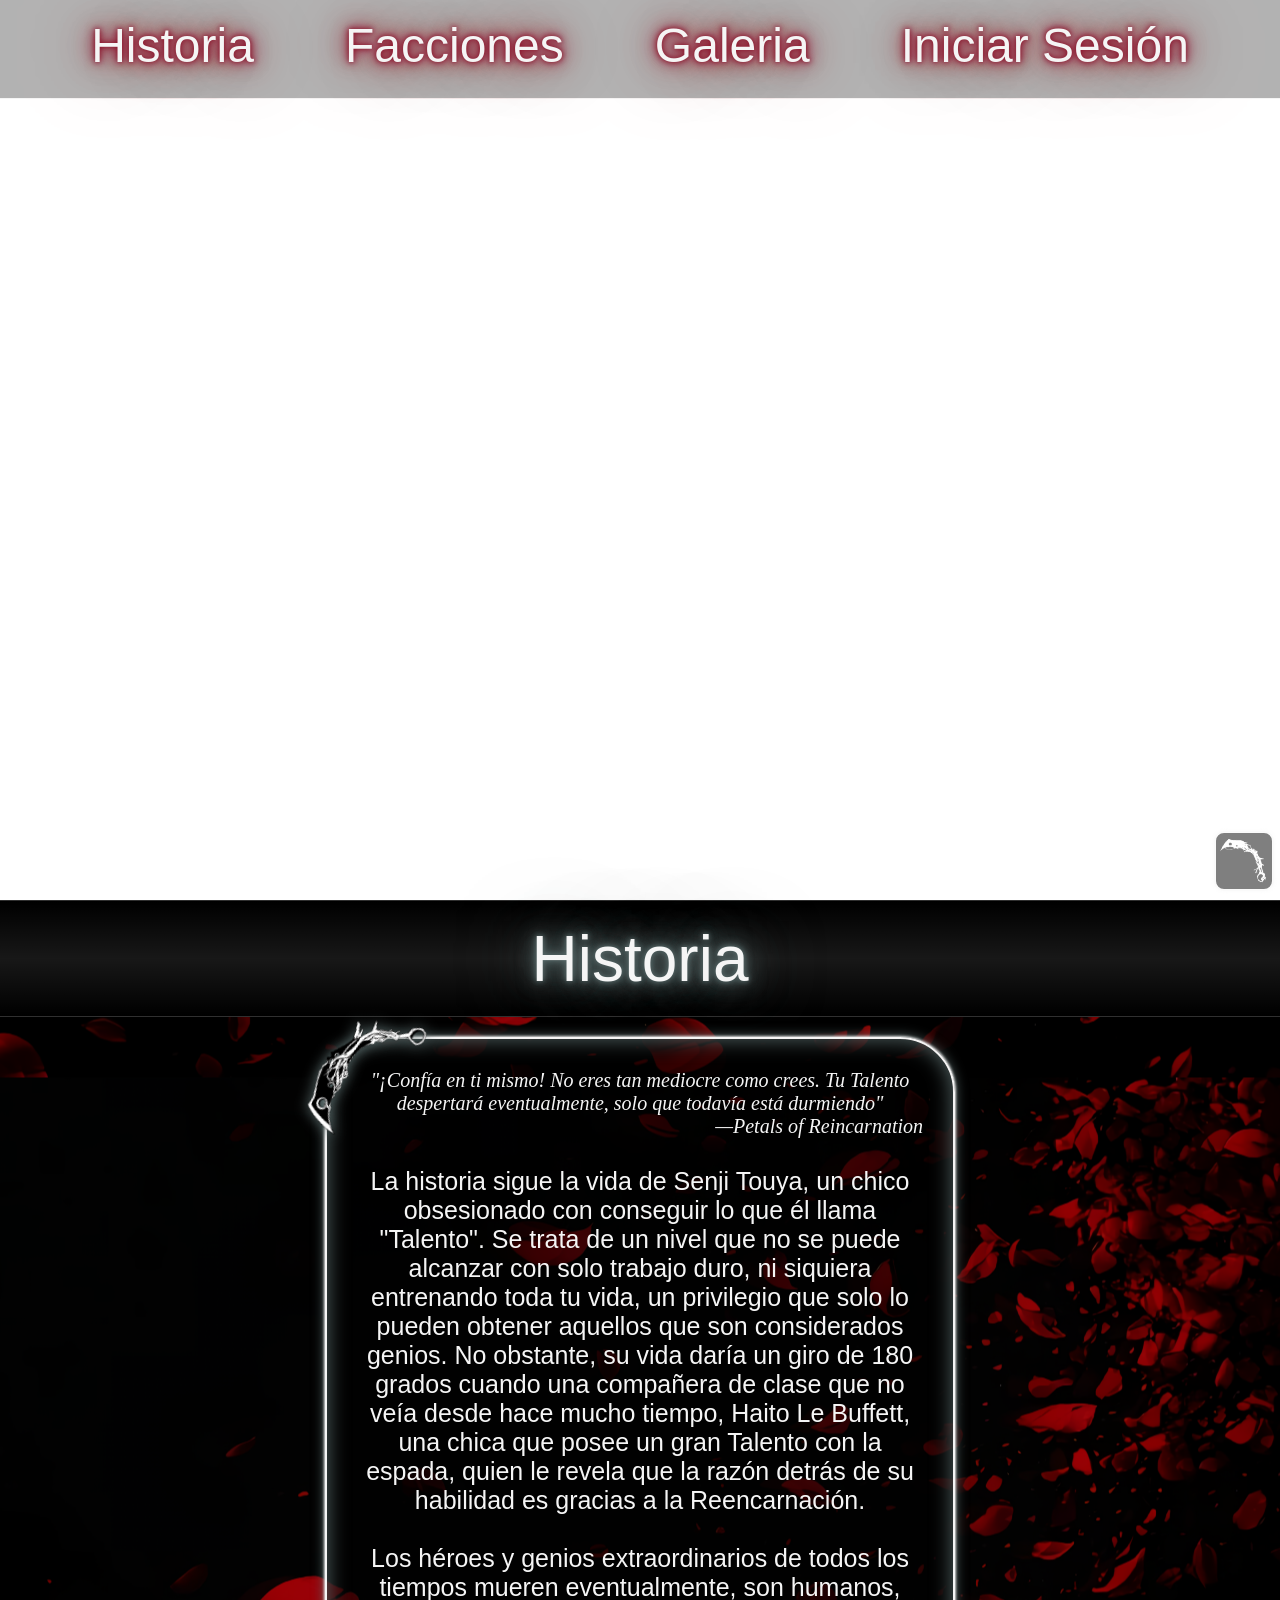
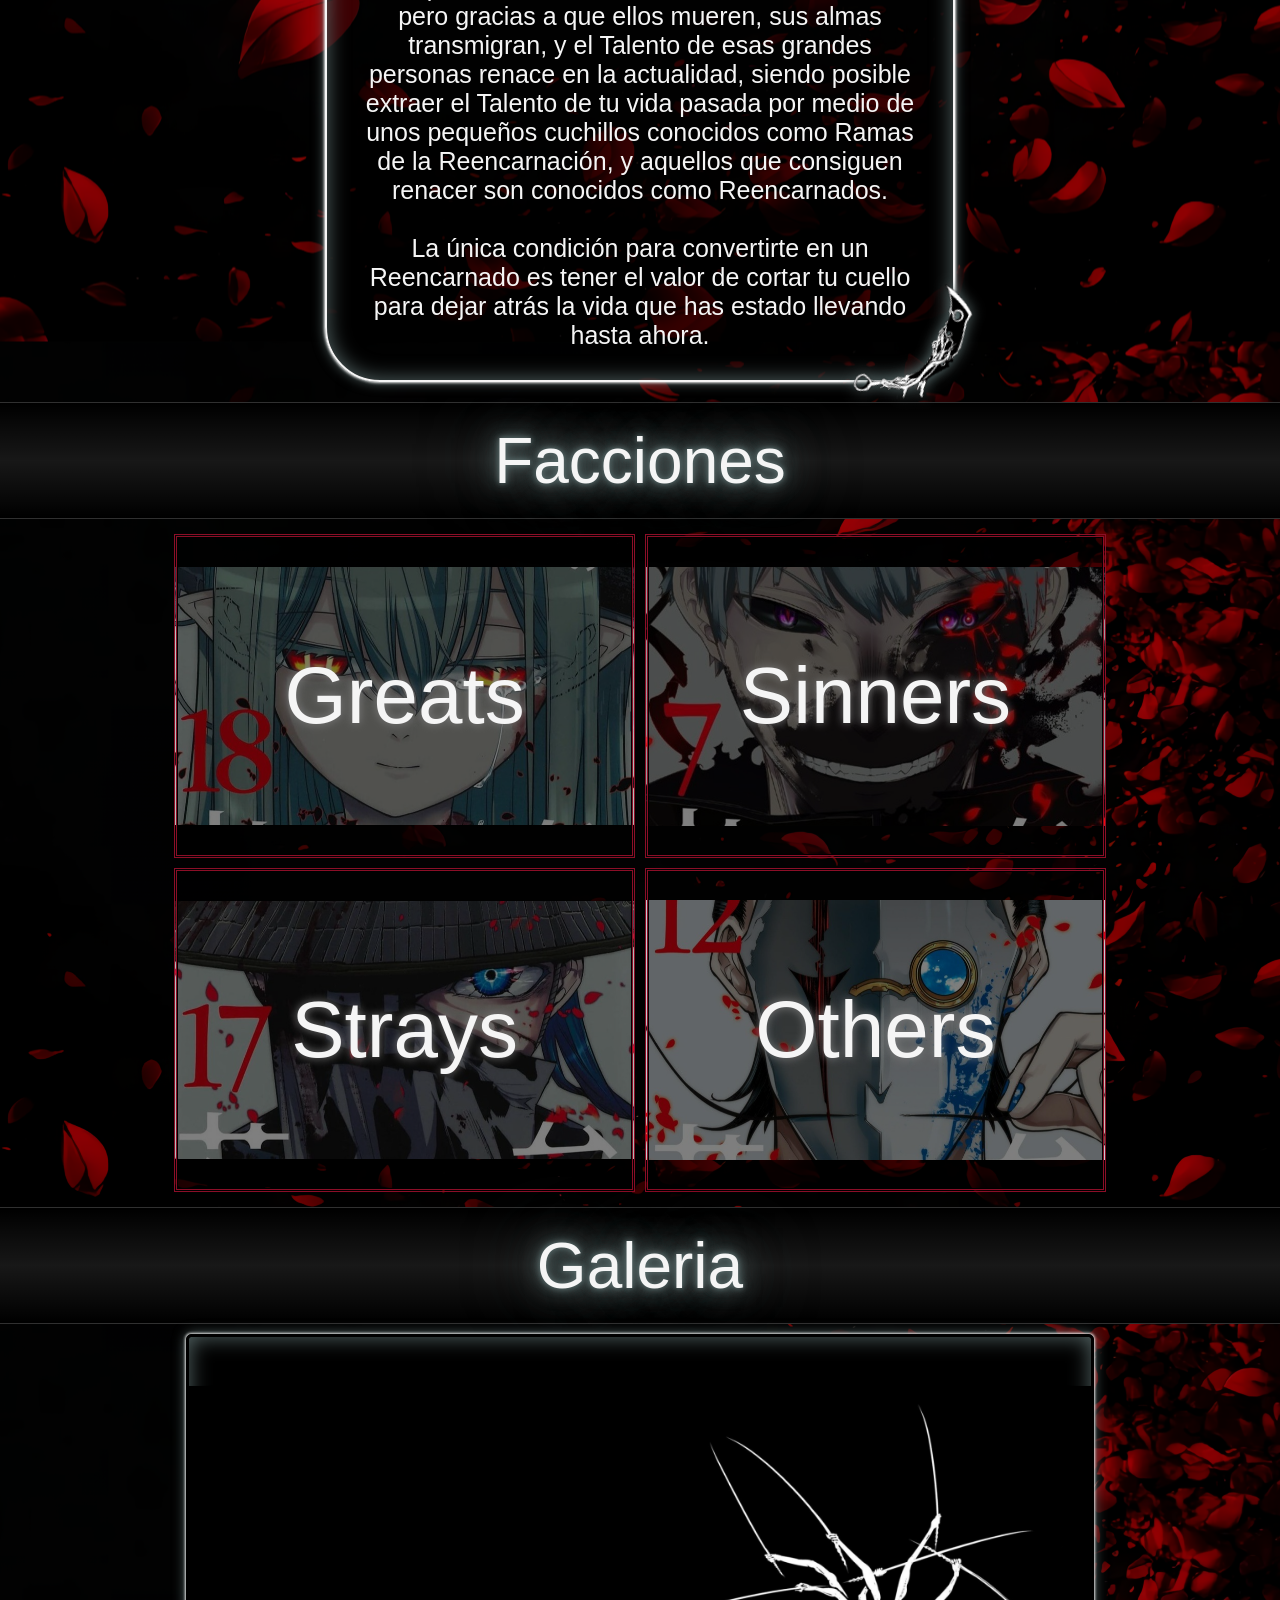
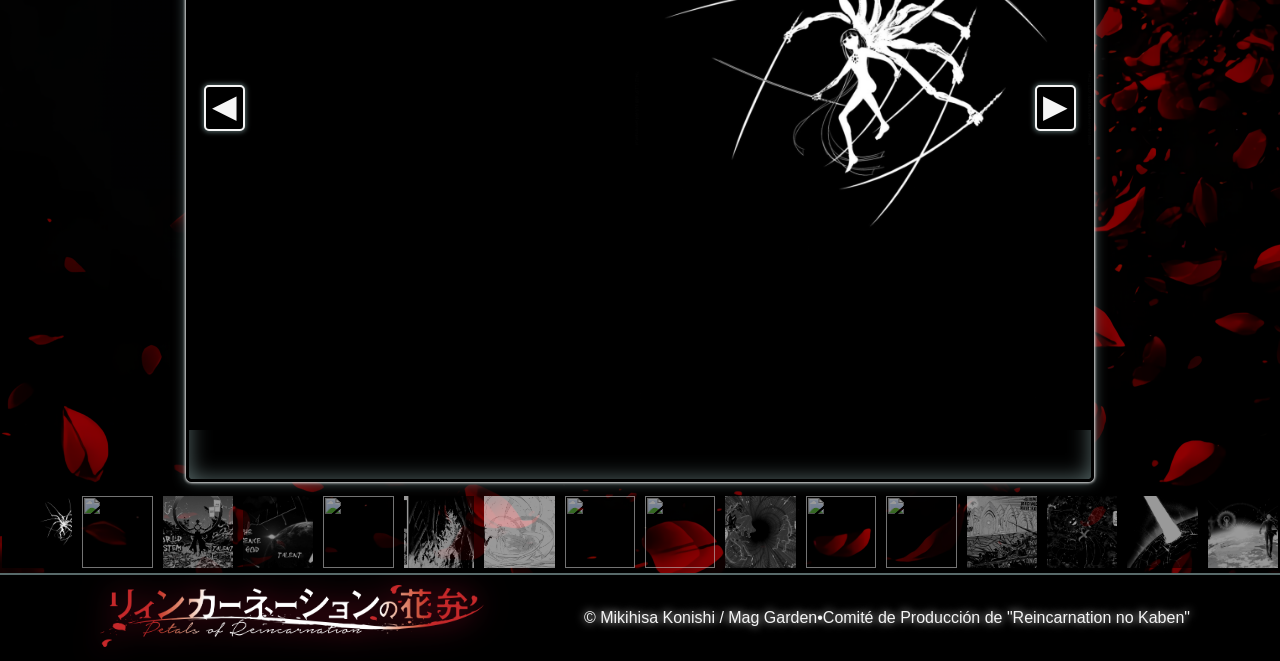
==== commit d9366c7b: "Div emergente terminado e implementado + algunos cambios menores hechos en el css" ====
--- a/Index.html
+++ b/Index.html
@@ -3,6 +3,7 @@
         <title>RNK</title>
         <link rel="icon" type="image/png" href="Imagenes/NeumannLogo.png">
         <link rel="stylesheet" type="text/css" href="Estilos/estilosIndex.css">
+        <link rel="stylesheet" type="text/css" href="Estilos/estilosQuestions.css">
     </head>
     <body id="index" data-page="index">
         <nav class="divMenu">
@@ -157,7 +158,90 @@
                         <h2>Rama de la Reencarnación</h2>
                         <p>
                             Es el cuchillo con el que los humanos pueden hacer la transmigración para volverse Reencarnados. Se le da este nombre
-                            por su mango que se asemeja al de una Rama.
+                            por su mango que se asemeja al de una Rama. El método para transmigar consiste en cortar tu garganta con la Rama, si en
+                            tu vida pasada tuviste algún Talento, podrás convertirte exitosamente en un Reencarnado, pero sino, simplemente morirás.
+                            Tienes que tomar ese riesgo si de verdad anhelas ser alguien en la vida.
+                        </p><br>
+
+                        <h2>Semilla de la Reencarnación</h2>
+                        <p>
+                            Es el punto de origen donde crecen las Ramas de la Reencarnación. Si los Reencarnados nacen de las Ramas, las Ramas nacen de
+                            la Semilla. Sin este objeto, los Reencarnados no podrían existir, lo que en otras palabras significa que, si la destruyes,
+                            los cuerpos de los Reencarnados se disolverán en pétalos y desaparecerán de la faz de la tierra.
+                        </p><br>
+
+                        <h2>Great Men's War</h2>
+                        <p>
+                            Hace siglos atrás, existieron Cuatro Reencarnados que contaban con un Talento que era devastadoramente superior al de
+                            los demás. Sin importar qué tantos daños le hiciera un Reencarnado a la civilización, éste jamás sería capaz de afectar
+                            cuerpos celestes como el planeta, pero estos Cuatro son diferentes. Renovación, Control, Creación y Existencia; estas eran
+                            las palabras clave para identificar los Talentos trascendentales de estos Reencarnados, los cuales, queriendo probar los
+                            límites de sus poderes, desencadenaron lo que más adelante se conocería como la Great Men's War.
+                        </p><br>
+
+                        <p>
+                            Nadie sabe con exactitud lo que ocurrió, pero la luz se curvó y el espacio se retorció, ningún órgano humano era capaz de
+                            percibir tales fenómenos, pero todos sabían lo que esto significaba: El Fin del Mundo. Una vez alguien se vuelve un Reencarnado,
+                            lo único que le queda es su Talento, y así como una mariposa usa sus alas para volar, un Reencarnado tiene derecho a usar su
+                            Talento como le plazca, y estos Cuatro no fueron la excepción. Si tienen el poder para destruir el planeta, ¿Por qué no deberían
+                            de hacerlo?
+                        </p><br>
+
+                        <p>
+                            Afortunadamente, un grupo de Reencarnados conocidos como "Los Sabios" intentaron razonar con estos Cuatro Reencarnados, 
+                            argumentando que el planeta no podía acabarse tan pronto, que más adelante podría haber algo que sea mejor que nuestro
+                            fin. Los Cuatro Reencarnados escucharon a esta petición, incluso ellos disfrutan de la compañía de los más débiles,
+                            por eso decidieron sellarse en bóvedas de espinas y observar el desarrollo de la humanidad. Si de verdad existe una mejor 
+                            respuesta que la destrucción, entonces estarán contentos de escucharla, pero si no es el caso, ellos reinaugurarán la guerra.
+                        </p><br>
+
+                        <h2>Los Sabios</h2>
+                        <p>
+                            Son un grupo de Reencarnados que han existido desde tiempos antiguos y fueron los principales responsables de detener la Great
+                            Men's War. Ellos en realidad son reencarnaciones de los más grandes filósofos de la historia, lo que hace que su percepción del
+                            mundo sea mucho más amplia a la convencional, debido a esto, ven innecesario el presentarse por sus nombres, identificándose a 
+                            sí mismos por sus Talentos al ser estos el culmen de sus percepciones. Dado que la Great Men's War es un peligro inminente 
+                            incluso en la actualidad, han decidido buscar el paradero de la Semilla de la Reencarnación para amenazar a los Cuatro Reencarnados
+                            con destruirla, de esta forma, debería de ser posible impedir el fin del mundo.
+                        </p><br>
+
+                        <p>
+                            No obstante, la Great Men's War no es la única amenaza de los Sabios. Ellos tienen que hacerse cargo de un monstruo cambia formas
+                            que ha tomado la apariencia de una humana que viste de blanco; temen que, de no poder hacerlo, la realidad como la conocemos puede
+                            correr un gran peligro.
+                        </p><br>
+
+                        <h2>The White Person</h2>
+                        <p>
+                            Fue una de los Reencarnados que ha vivido desde los acontecimientos de The Great Men's War, es amiga cercana de los Cuatro 
+                            Reencarnados y una conocida de los Sabios. Se cree que también formó parte del plan para impedir la destrucción del planeta.
+                            Ella originalmente tenía un nombre como Reencarnada, pero decidió abandonarlo para darle prioridad a encontrar una respuesta
+                            al motivo de su existencia, no solo para sí misma, sino para satisfacer a los Cuatro Reencarnados.
+                        </p><br>
+                        
+                        <p>
+                            Lastimosamente, sus planes junto con su vida se esfumarían en un instante después de la aparición de un monstruo.
+                        </p><br>
+
+                        <h2>Alan Smithee</h2>
+                        <p>
+                            ¿Quién fue el primer Reencarnado? Esa es una pregunta que nadie puede responder, sin embargo, sí es posible saber quién fue 
+                            el que le dio la primera Rama. 
+                        </p><br>
+
+                        <p>
+                            Una entidad que no desprende pétalos. Este hombre afirma ser el creador de las Ramas de la Reencarnación, el responsable de 
+                            que los Reencarnados existan en este mundo; él los observa a todos como si fuera un padre que vigila a sus hijos divertirse
+                            en un patio de juegos. Pero, a diferencia de un padre real, Alan Smithee nunca intervendrá en lo que va a ocurrir, si el 
+                            planeta es salvado o destruido, eso lo decidirán sus hijos. Aun así, siempre estará dispuesto a charlar con ellos de vez en
+                            cuando.
+                        </p><br>
+
+                        <p>
+                            Alan Smithee es un director de cine con muchas películas a su nombre, es alguien que lo rodea el misterio porque se desconoce
+                            su identidad. Lo cierto es que este alias lo utilizan directores de cine que no quieren recibir el reconocimiento de haber
+                            dirigido alguna película de la que no se sientan orgullosos, de ahí el nombre Alan Smithee ("The Alias Men"). Se desconoce por
+                            qué esta entidad decidió llamarse así, probablemente solo se está divirtiendo.
                         </p>
                     </div>
                 </div>
--- a/Estilos/estilosIndex.css
+++ b/Estilos/estilosIndex.css
@@ -83,138 +83,6 @@
 .menu li a:hover {
     color: #bebebe; /* #CDC6A5 */
     cursor: pointer;
-}
-
-/* ----------------------- Preguntas Frecuentes ----------------------- */
-
-.questions {
-    position: fixed;
-    bottom: 1%;
-    right: 0.5%;
-    z-index: 900;
-    width: 60px;
-    height: 60px;
-    background-color: #000000;
-    border: solid #f5f5f5 2px;
-    border-radius: 10px;
-    overflow: hidden;
-    box-shadow: 0 0 5px #f5f5f5;
-    opacity: 0.5;
-    transition: all 0.5s ease;
-}
-
-.questions:hover {
-    cursor: pointer;
-    opacity: 1;
-}
-
-.questions img {
-    position: absolute;
-    top: 20%;
-    left: 6%;
-    width: 100%;
-    object-fit: cover;
-    transform: rotate(50deg);
-    /* ROOT2
-    right: 6%;
-    transform: rotate(-50deg);*/
-}
-
-.frequentlyQuestions {
-    width: 100vw;
-    height: 100vh;
-    background-color: rgba(0, 0, 0, 0.5);
-    display: none;
-}
-
-.show {
-    display: block;
-    z-index: 1000;
-    position: fixed;
-    top: 0;
-}
-
-.close {
-    font-size: 50px;
-    position: absolute;
-    top: 0;
-    right: 3%;
-    text-shadow: 0 0 5px #8b0e27, 0 0 10px #8b0e27;
-    transition: all 0.3s ease;
-}
-
-.close:hover {
-    cursor: pointer;
-    color: black;
-    text-shadow: 0 0 2px #f5f5f5, 0 0 4px #f5f5f5;
-}
-
-.box {
-    position: absolute;
-    top: 52%;
-    left: 50%;
-    transform: translate(-50%, -50%);
-    width: 85%;
-    height: 85%;
-    background-color: #000000;
-    box-shadow: 0 0 .2rem #ff0033,
-            0 0 .2rem #ff0033,
-            0 0 0.8rem #8b0e27,
-            0 0 2.0rem #8b0e27,
-            inset 0 0 1.3rem #ff0033; 
-    border-top-right-radius: 10px;
-    border-bottom-left-radius: 10px;
-    border-top-left-radius: 55px;
-    border-bottom-right-radius: 55px;
-}
-
-.box::before {
-    content: "";
-    position: absolute;
-    top: -32px;
-    left: -32px;
-    width: 140px;
-    height: 140px;
-    background-image: url(../Imagenes/Root.png);
-    filter: drop-shadow(0 0 7px #586A6A);
-    background-size: contain;
-    background-repeat: no-repeat;
-    transform: rotate(-70deg);
-}
-
-.box::after {
-    content: "";
-    position: absolute;
-    bottom: -32px;
-    right: -32px;
-    width: 140px;
-    height: 140px;
-    background-image: url(../Imagenes/Root.png);
-    filter: drop-shadow(0 0 7px #586A6A);
-    background-size: contain;
-    background-repeat: no-repeat;
-    transform: rotate(110deg);
-}
-
-.inner {
-    width: 100%;
-    height: 100%;
-    border-top-left-radius: 55px;
-    border-bottom-right-radius: 55px;
-    overflow: hidden;
-}
-
-.contentQuestions {
-    width: 100%;
-    height: 100%;
-    padding: 20px 35px;
-    overflow-y: auto;
-    font-size: 1.3em;
-}
-
-.contentQuestions > h2 {
-    text-shadow: 0 0 5px #586A6A, 0 0 10px #586A6A, 0 0 20px #586A6A,
-                0 0 40px #586A6A;
 }
 
 /* ----------------------- Titulos separadores ----------------------- */
@@ -293,7 +161,11 @@
     border-style: solid;
     border-width: 2px;
     border-radius: 55px;
-    box-shadow: 0px 0px 5px 1px #586A6A;
+    box-shadow: 0 0 .2rem #F5F5F5,
+            0 0 .2rem #F5F5F5,
+            0 0 0.8rem #586A6A,
+            inset 0 0 1.3rem #586A6A; 
+    /*box-shadow: 0px 0px 5px 1px #586A6A;*/
 }
 
 .divStory::before {
@@ -306,6 +178,7 @@
     background-image: url(../Imagenes/Root.png);
     background-size: contain;
     background-repeat: no-repeat;
+    filter: drop-shadow(0 0 7px #586A6A);
     transform: rotate(-70deg);
 }
 
@@ -319,6 +192,7 @@
     background-image: url(../Imagenes/Root.png);
     background-size: contain;
     background-repeat: no-repeat;
+    filter: drop-shadow(0 0 7px #586A6A);
     transform: rotate(110deg);
 }
 
@@ -405,7 +279,12 @@
     border-style: double;
     border-width: 3px;
     border-color:#000000;
-    box-shadow: 0px 0px 5px 1px #586A6A;
+    border-radius: 5px;
+    box-shadow: 0 0 .2rem #F5F5F5,
+            0 0 .2rem #F5F5F5,
+            0 0 0.8rem #586A6A,
+            inset 0 0 1.3rem #586A6A; 
+    /*box-shadow: 0px 0px 5px 1px #586A6A;*/
 }
 
 .carousel img {
@@ -413,7 +292,7 @@
     top: 50%;
     left: 50%;
     transform: translate(-50%, -50%);
-    width: 101%;
+    width: 100.5%;
     height: auto;
     max-height: 100%;
     object-fit: cover;
--- a/Estilos/estilosQuestions.css
+++ b/Estilos/estilosQuestions.css
@@ -0,0 +1,160 @@
+/* ----------------------- Preguntas Frecuentes ----------------------- */
+
+.questions {
+    position: fixed;
+    bottom: 1%;
+    right: 0.5%;
+    z-index: 900;
+    width: 60px;
+    height: 60px;
+    background-color: #000000;
+    border: solid #f5f5f5 2px;
+    border-radius: 10px;
+    overflow: hidden;
+    box-shadow: 0 0 5px #f5f5f5;
+    opacity: 0.5;
+    transition: all 0.5s ease;
+}
+
+.questions:hover {
+    cursor: pointer;
+    opacity: 1;
+}
+
+.questions img {
+    position: absolute;
+    top: 20%;
+    left: 6%;
+    width: 100%;
+    object-fit: cover;
+    transform: rotate(50deg);
+    /* ROOT2
+    right: 6%;
+    transform: rotate(-50deg);*/
+}
+
+.frequentlyQuestions {
+    width: 100vw;
+    height: 100vh;
+    background-color: rgba(0, 0, 0, 0.5);
+    display: none;
+}
+
+.show {
+    display: block;
+    z-index: 1000;
+    position: fixed;
+    top: 0;
+}
+
+.close {
+    font-size: 50px;
+    position: absolute;
+    top: 0;
+    right: 3%;
+    text-shadow: 0 0 5px #8b0e27, 0 0 10px #8b0e27;
+    transition: all 0.3s ease;
+}
+
+.close:hover {
+    cursor: pointer;
+    color: black;
+    text-shadow: 0 0 2px #f5f5f5, 0 0 4px #f5f5f5;
+}
+
+.box {
+    position: absolute;
+    top: 52%;
+    left: 50%;
+    transform: translate(-50%, -50%);
+    width: 85%;
+    height: 85%;
+    background-color: #000000;
+    box-shadow: 0 0 .2rem #ff0033,
+            0 0 .2rem #ff0033,
+            0 0 0.8rem #8b0e27,
+            0 0 1.0rem #8b0e27,
+            inset 0 0 1.3rem #ff0033; 
+    border-top-right-radius: 10px;
+    border-bottom-left-radius: 10px;
+    border-top-left-radius: 55px;
+    border-bottom-right-radius: 55px;
+}
+
+.box::before {
+    content: "";
+    position: absolute;
+    top: -32px;
+    left: -32px;
+    width: 140px;
+    height: 140px;
+    background-image: url(../Imagenes/Root.png);
+    filter: drop-shadow(0 0 7px #8b0e27);
+    background-size: contain;
+    background-repeat: no-repeat;
+    transform: rotate(-70deg);
+}
+
+.box::after {
+    content: "";
+    position: absolute;
+    bottom: -32px;
+    right: -32px;
+    width: 140px;
+    height: 140px;
+    background-image: url(../Imagenes/Root.png);
+    filter: drop-shadow(0 0 7px #8b0e27);
+    background-size: contain;
+    background-repeat: no-repeat;
+    transform: rotate(110deg);
+}
+
+.inner {
+    width: 100%;
+    height: 100%;
+    border-top-left-radius: 55px;
+    border-bottom-right-radius: 55px;
+    overflow: hidden;
+}
+
+.contentQuestions {
+    width: 100%;
+    height: 100%;
+    padding: 20px 35px;
+    overflow-y: auto;
+    font-size: 1.3em;
+    border-right: 8px solid transparent;
+}
+
+.contentQuestions > h2 {
+    text-shadow: 0 0 5px #586A6A, 0 0 10px #586A6A, 0 0 20px #586A6A;
+}
+
+/* 
+.contentQuestions::-webkit-scrollbar {
+    display: none;
+}    
+*/
+.contentQuestions::-webkit-scrollbar {
+    width: 8px;
+}
+
+.contentQuestions::-webkit-scrollbar-thumb {
+    background: #F5F5F5;
+    border-radius: 10px;
+    transition: all 0.3s ease;
+    box-shadow:
+        0 0 5px #586A6A,
+        0 0 10px #586A6A,
+        0 0 15px #586A6A;
+}
+
+.contentQuestions::-webkit-scrollbar-track {
+    background: transparent;
+    margin: 10px 0;
+}
+
+.contentQuestions::-webkit-scrollbar-thumb:hover {
+    background-color: #c8c8c8;
+    cursor: pointer;
+}
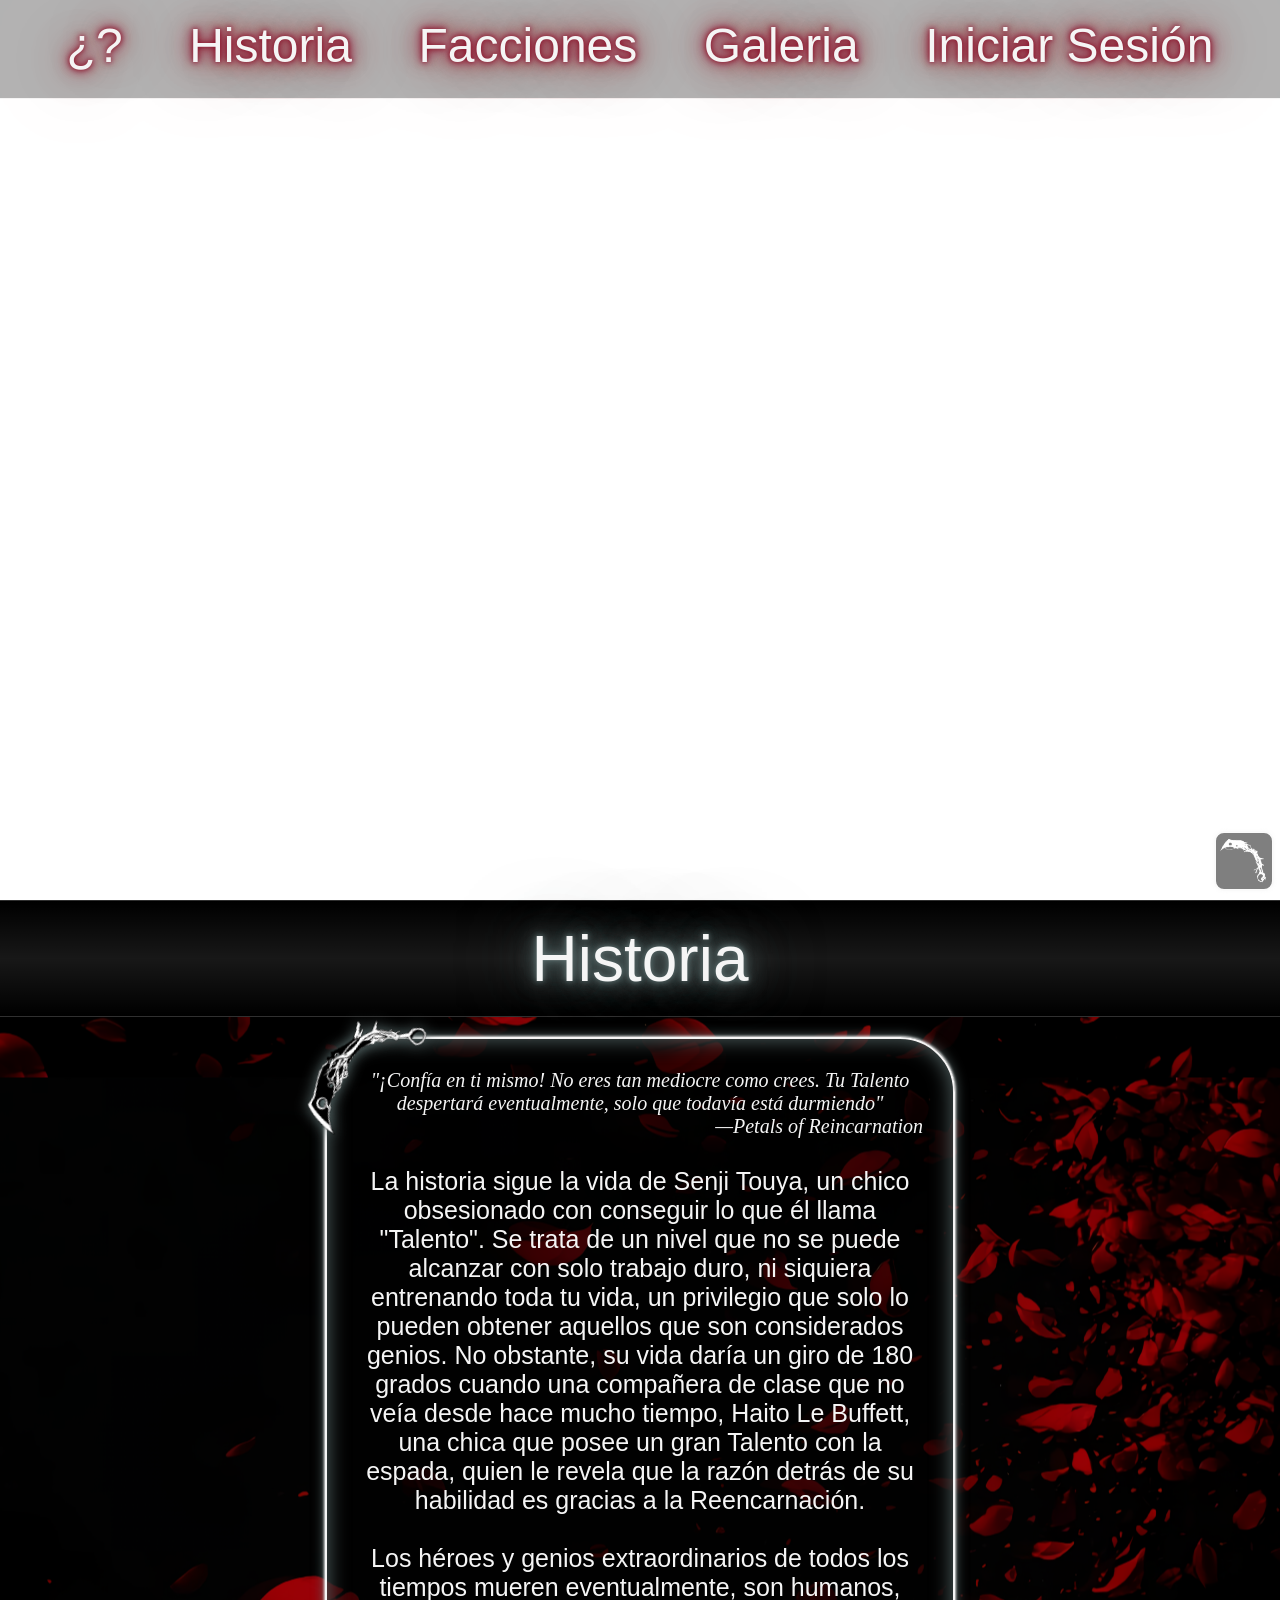
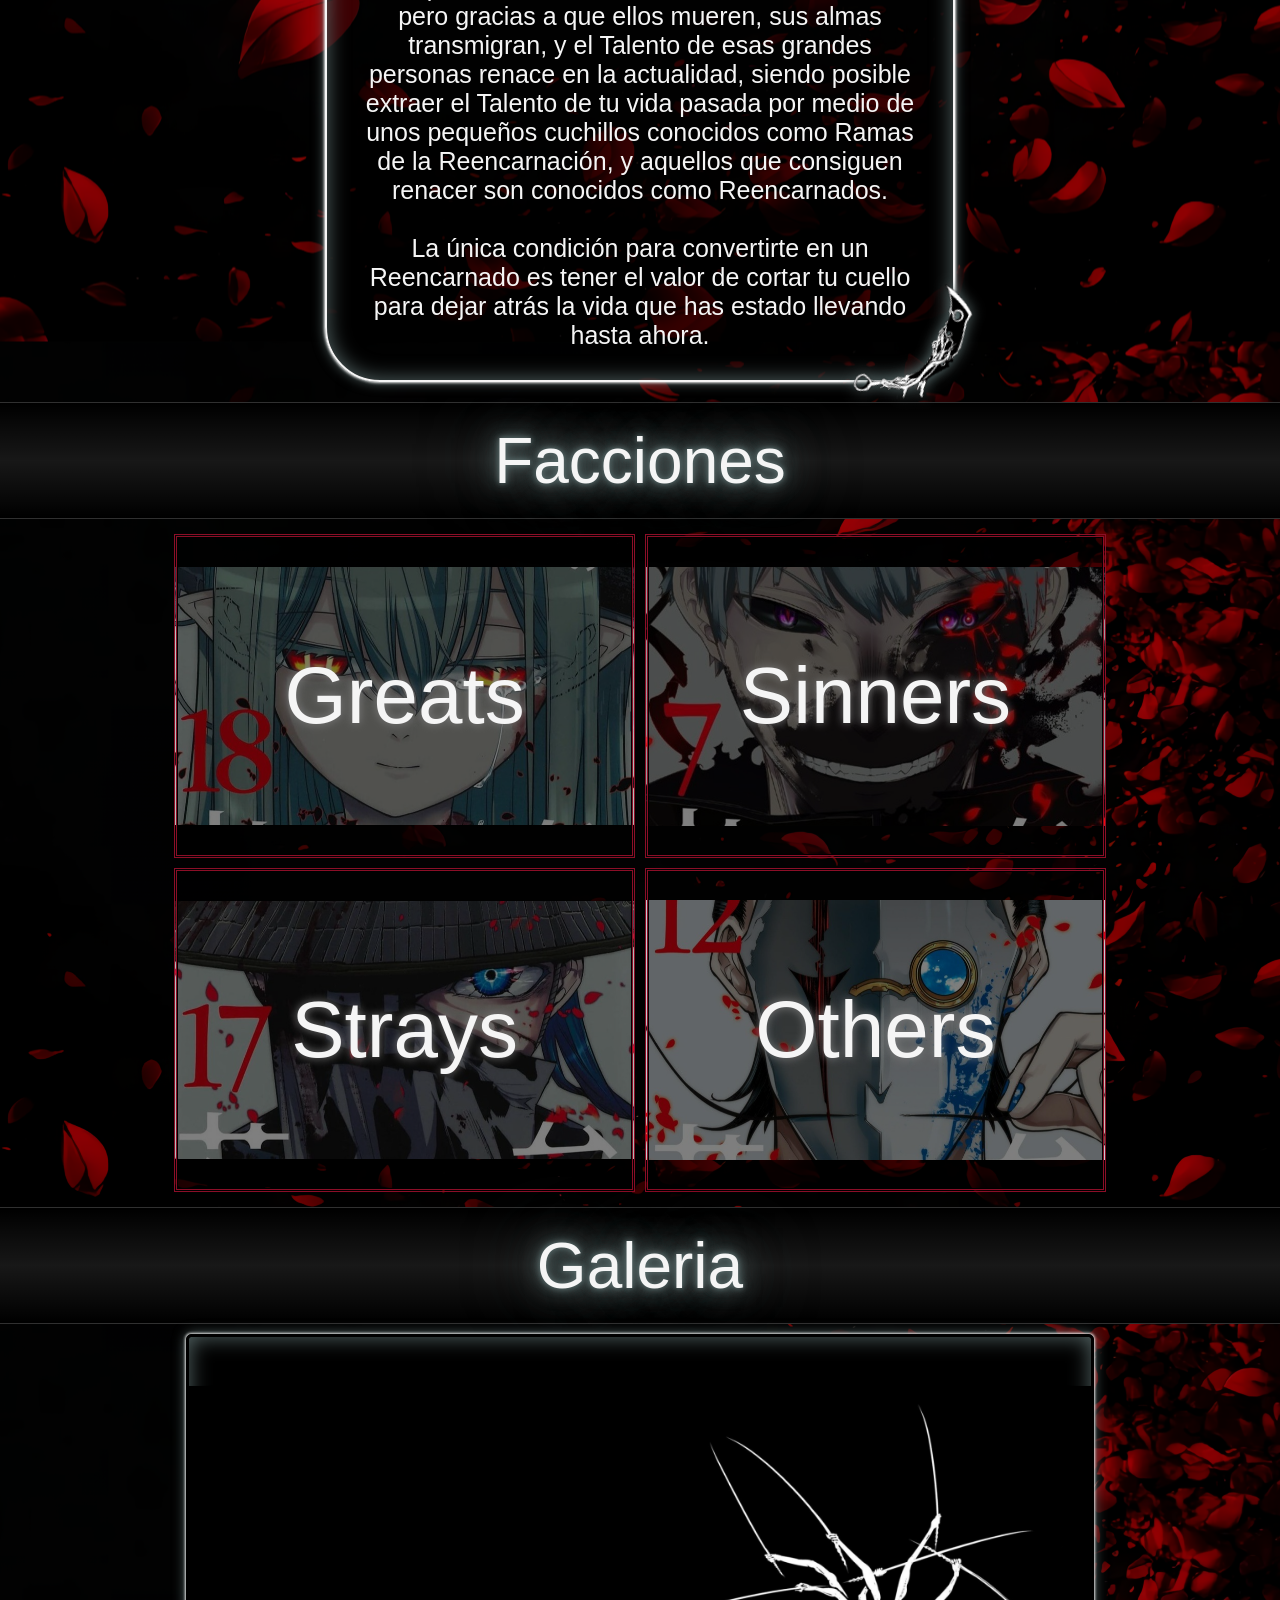
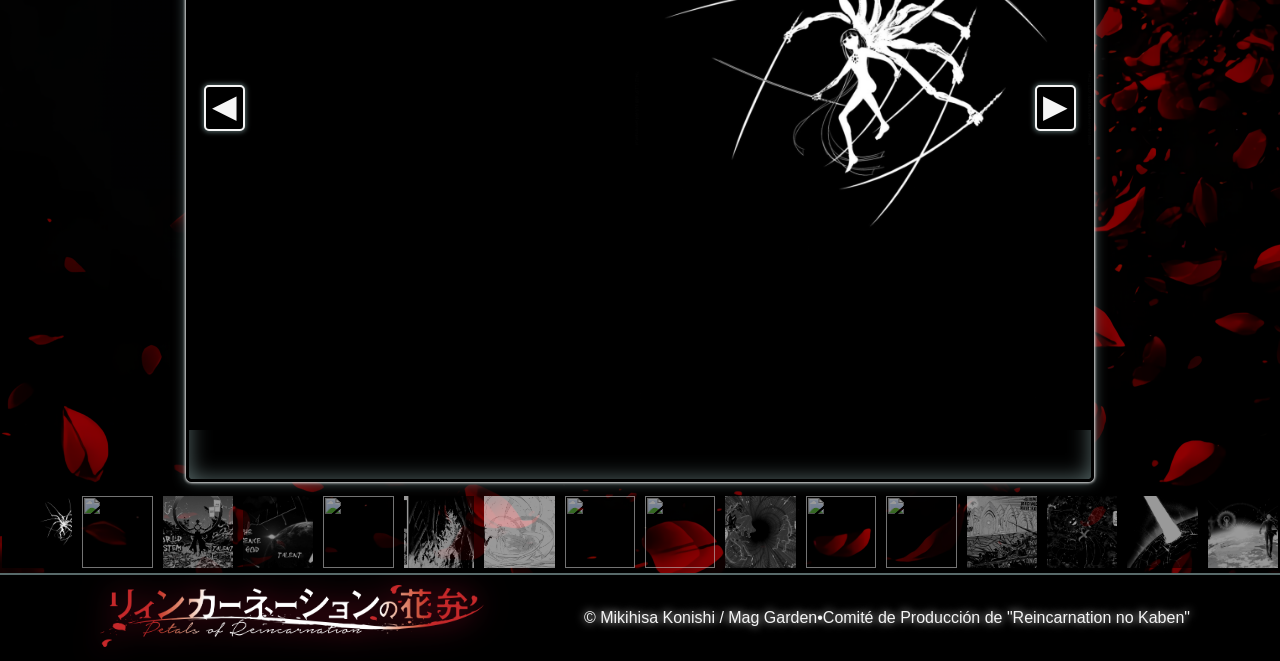
==== commit c31fe300: "Div emergente de "Sobre Nosotros" en el Index" ====
--- a/Index.html
+++ b/Index.html
@@ -1,6 +1,7 @@
 <!DOCTYPE html>
     <head>
         <title>RNK</title>
+        <meta charset="UTF-8" />
         <link rel="icon" type="image/png" href="Imagenes/NeumannLogo.png">
         <link rel="stylesheet" type="text/css" href="Estilos/estilosIndex.css">
         <link rel="stylesheet" type="text/css" href="Estilos/estilosQuestions.css">
@@ -9,11 +10,12 @@
         <nav class="divMenu">
             <ul class="menu">
                 <!--<li><a href="">&#9654;</a></li>-->
+                <li class="whoAreWe">¿?</li>
                 <li><a href="Index.html#story">Historia</a></li>
                 <li><a href="Index.html#factions">Facciones</a></li>
                 <li><a href="Index.html#gallery">Galeria</a></li>
                 <!--<li><a>Crear</a></li>-->
-                <li><a>Iniciar Sesión</a></li>
+                <li><a href="Paginas/login.php">Iniciar Sesión</a></li>
             </ul>
         </nav>
         <div class="video-container">
@@ -138,116 +140,11 @@
             <span class="close">&#10005;</span>
             <div class="box">
                 <div class="inner">
-                    <div class="contentQuestions">
-                        <h2>Reencarnado</h2>
-                        <p>
-                            Este es el nombre con el que se le conoce a la nueva especie que camina sobre la Tierra. Sabrás si alguien es
-                            un Reencarnado por los pétalos que desprende de su cuello. Los Reencarnados se dividen en dos tipos: Perfectos e
-                            Imperfectos; los Imperfectos son aquellos cuya reencarnación es temporal, necesitando volver a
-                            utilizar las Ramas para continuar reencarnando. Es por medio de estos constantes usos que un Reencarnado puede
-                            volverse Perfecto, siendo este un estado donde la reencarnación está siempre activa y la Rama se vuelve parte de
-                            sus cuerpos. Como reconocimiento por haber alcanzado la perfección, el resto de Reencarnados se refieren a ellos por
-                            el nombre de la figura histórica que representan.
-                        </p><br>
-                        <p>
-                            Convertirse en un Reencarnado Perfecto también significa abandonar tu antigua vida, lo que se traduce a 
-                            perder todos tus recuerdos hasta ahora, quedando solo tu identidad como Reencarnado. Sin embargo, eso parece un
-                            trato justo para muchas personas que se someten a la reencarnación.
-                        </p><br>
-
-                        <h2>Rama de la Reencarnación</h2>
-                        <p>
-                            Es el cuchillo con el que los humanos pueden hacer la transmigración para volverse Reencarnados. Se le da este nombre
-                            por su mango que se asemeja al de una Rama. El método para transmigar consiste en cortar tu garganta con la Rama, si en
-                            tu vida pasada tuviste algún Talento, podrás convertirte exitosamente en un Reencarnado, pero sino, simplemente morirás.
-                            Tienes que tomar ese riesgo si de verdad anhelas ser alguien en la vida.
-                        </p><br>
-
-                        <h2>Semilla de la Reencarnación</h2>
-                        <p>
-                            Es el punto de origen donde crecen las Ramas de la Reencarnación. Si los Reencarnados nacen de las Ramas, las Ramas nacen de
-                            la Semilla. Sin este objeto, los Reencarnados no podrían existir, lo que en otras palabras significa que, si la destruyes,
-                            los cuerpos de los Reencarnados se disolverán en pétalos y desaparecerán de la faz de la tierra.
-                        </p><br>
-
-                        <h2>Great Men's War</h2>
-                        <p>
-                            Hace siglos atrás, existieron Cuatro Reencarnados que contaban con un Talento que era devastadoramente superior al de
-                            los demás. Sin importar qué tantos daños le hiciera un Reencarnado a la civilización, éste jamás sería capaz de afectar
-                            cuerpos celestes como el planeta, pero estos Cuatro son diferentes. Renovación, Control, Creación y Existencia; estas eran
-                            las palabras clave para identificar los Talentos trascendentales de estos Reencarnados, los cuales, queriendo probar los
-                            límites de sus poderes, desencadenaron lo que más adelante se conocería como la Great Men's War.
-                        </p><br>
-
-                        <p>
-                            Nadie sabe con exactitud lo que ocurrió, pero la luz se curvó y el espacio se retorció, ningún órgano humano era capaz de
-                            percibir tales fenómenos, pero todos sabían lo que esto significaba: El Fin del Mundo. Una vez alguien se vuelve un Reencarnado,
-                            lo único que le queda es su Talento, y así como una mariposa usa sus alas para volar, un Reencarnado tiene derecho a usar su
-                            Talento como le plazca, y estos Cuatro no fueron la excepción. Si tienen el poder para destruir el planeta, ¿Por qué no deberían
-                            de hacerlo?
-                        </p><br>
-
-                        <p>
-                            Afortunadamente, un grupo de Reencarnados conocidos como "Los Sabios" intentaron razonar con estos Cuatro Reencarnados, 
-                            argumentando que el planeta no podía acabarse tan pronto, que más adelante podría haber algo que sea mejor que nuestro
-                            fin. Los Cuatro Reencarnados escucharon a esta petición, incluso ellos disfrutan de la compañía de los más débiles,
-                            por eso decidieron sellarse en bóvedas de espinas y observar el desarrollo de la humanidad. Si de verdad existe una mejor 
-                            respuesta que la destrucción, entonces estarán contentos de escucharla, pero si no es el caso, ellos reinaugurarán la guerra.
-                        </p><br>
-
-                        <h2>Los Sabios</h2>
-                        <p>
-                            Son un grupo de Reencarnados que han existido desde tiempos antiguos y fueron los principales responsables de detener la Great
-                            Men's War. Ellos en realidad son reencarnaciones de los más grandes filósofos de la historia, lo que hace que su percepción del
-                            mundo sea mucho más amplia a la convencional, debido a esto, ven innecesario el presentarse por sus nombres, identificándose a 
-                            sí mismos por sus Talentos al ser estos el culmen de sus percepciones. Dado que la Great Men's War es un peligro inminente 
-                            incluso en la actualidad, han decidido buscar el paradero de la Semilla de la Reencarnación para amenazar a los Cuatro Reencarnados
-                            con destruirla, de esta forma, debería de ser posible impedir el fin del mundo.
-                        </p><br>
-
-                        <p>
-                            No obstante, la Great Men's War no es la única amenaza de los Sabios. Ellos tienen que hacerse cargo de un monstruo cambia formas
-                            que ha tomado la apariencia de una humana que viste de blanco; temen que, de no poder hacerlo, la realidad como la conocemos puede
-                            correr un gran peligro.
-                        </p><br>
-
-                        <h2>The White Person</h2>
-                        <p>
-                            Fue una de los Reencarnados que ha vivido desde los acontecimientos de The Great Men's War, es amiga cercana de los Cuatro 
-                            Reencarnados y una conocida de los Sabios. Se cree que también formó parte del plan para impedir la destrucción del planeta.
-                            Ella originalmente tenía un nombre como Reencarnada, pero decidió abandonarlo para darle prioridad a encontrar una respuesta
-                            al motivo de su existencia, no solo para sí misma, sino para satisfacer a los Cuatro Reencarnados.
-                        </p><br>
-                        
-                        <p>
-                            Lastimosamente, sus planes junto con su vida se esfumarían en un instante después de la aparición de un monstruo.
-                        </p><br>
-
-                        <h2>Alan Smithee</h2>
-                        <p>
-                            ¿Quién fue el primer Reencarnado? Esa es una pregunta que nadie puede responder, sin embargo, sí es posible saber quién fue 
-                            el que le dio la primera Rama. 
-                        </p><br>
-
-                        <p>
-                            Una entidad que no desprende pétalos. Este hombre afirma ser el creador de las Ramas de la Reencarnación, el responsable de 
-                            que los Reencarnados existan en este mundo; él los observa a todos como si fuera un padre que vigila a sus hijos divertirse
-                            en un patio de juegos. Pero, a diferencia de un padre real, Alan Smithee nunca intervendrá en lo que va a ocurrir, si el 
-                            planeta es salvado o destruido, eso lo decidirán sus hijos. Aun así, siempre estará dispuesto a charlar con ellos de vez en
-                            cuando.
-                        </p><br>
-
-                        <p>
-                            Alan Smithee es un director de cine con muchas películas a su nombre, es alguien que lo rodea el misterio porque se desconoce
-                            su identidad. Lo cierto es que este alias lo utilizan directores de cine que no quieren recibir el reconocimiento de haber
-                            dirigido alguna película de la que no se sientan orgullosos, de ahí el nombre Alan Smithee ("The Alias Men"). Se desconoce por
-                            qué esta entidad decidió llamarse así, probablemente solo se está divirtiendo.
-                        </p>
-                    </div>
+                    <div class="contentQuestions"></div>
                 </div>
             </div>
         </div>
         
-        <script type="module" src="../Javascript/main.js"></script>
+        <script type="module" src="Javascript/main.js"></script>
     </body>
 </html>
--- a/Estilos/estilosIndex.css
+++ b/Estilos/estilosIndex.css
@@ -62,6 +62,7 @@
 .menu {
     display: flex;
     justify-content: space-evenly;
+    align-items: start;
     list-style: none;
     margin: 0;
     padding: 0;
@@ -69,9 +70,9 @@
 
 .menu li {
     padding: 2vh 0;
-    
-}
-
+}
+
+.whoAreWe, 
 .menu li a {
     color: #F5F5F5;
     text-decoration: none;
@@ -80,6 +81,7 @@
                 0 0 40px rgb(139, 14, 39), 0 0 80px rgb(139, 14, 39);
 }
 
+.whoAreWe:hover, 
 .menu li a:hover {
     color: #bebebe; /* #CDC6A5 */
     cursor: pointer;
--- a/Estilos/estilosQuestions.css
+++ b/Estilos/estilosQuestions.css
@@ -52,14 +52,17 @@
     position: absolute;
     top: 0;
     right: 3%;
-    text-shadow: 0 0 5px #8b0e27, 0 0 10px #8b0e27;
+    text-shadow: 0 0 5px #8b0e27, 
+                0 0 10px #8b0e27,
+                0 0 15px #8b0e27;
     transition: all 0.3s ease;
 }
 
 .close:hover {
     cursor: pointer;
-    color: black;
-    text-shadow: 0 0 2px #f5f5f5, 0 0 4px #f5f5f5;
+    text-shadow: 0 0 5px #586A6A, 
+                0 0 10px #586A6A,
+                0 0 15px #586A6A;
 }
 
 .box {
@@ -126,8 +129,24 @@
     border-right: 8px solid transparent;
 }
 
-.contentQuestions > h2 {
+.contentQuestions > h1 {
+    font-size: 2.5em;
+    text-align: center;
+}
+
+.contentQuestions > h1, 
+.contentQuestions > h2{
     text-shadow: 0 0 5px #586A6A, 0 0 10px #586A6A, 0 0 20px #586A6A;
+}
+
+.contentQuestions > div {
+    margin: 0 auto;
+    width: 30vw;
+}
+
+.contentQuestions > div img {
+    width: 100%;
+
 }
 
 /* 
@@ -144,9 +163,11 @@
     border-radius: 10px;
     transition: all 0.3s ease;
     box-shadow:
+        0 0 5px #586A6A;
+    /*box-shadow:
         0 0 5px #586A6A,
         0 0 10px #586A6A,
-        0 0 15px #586A6A;
+        0 0 15px #586A6A;*/
 }
 
 .contentQuestions::-webkit-scrollbar-track {
